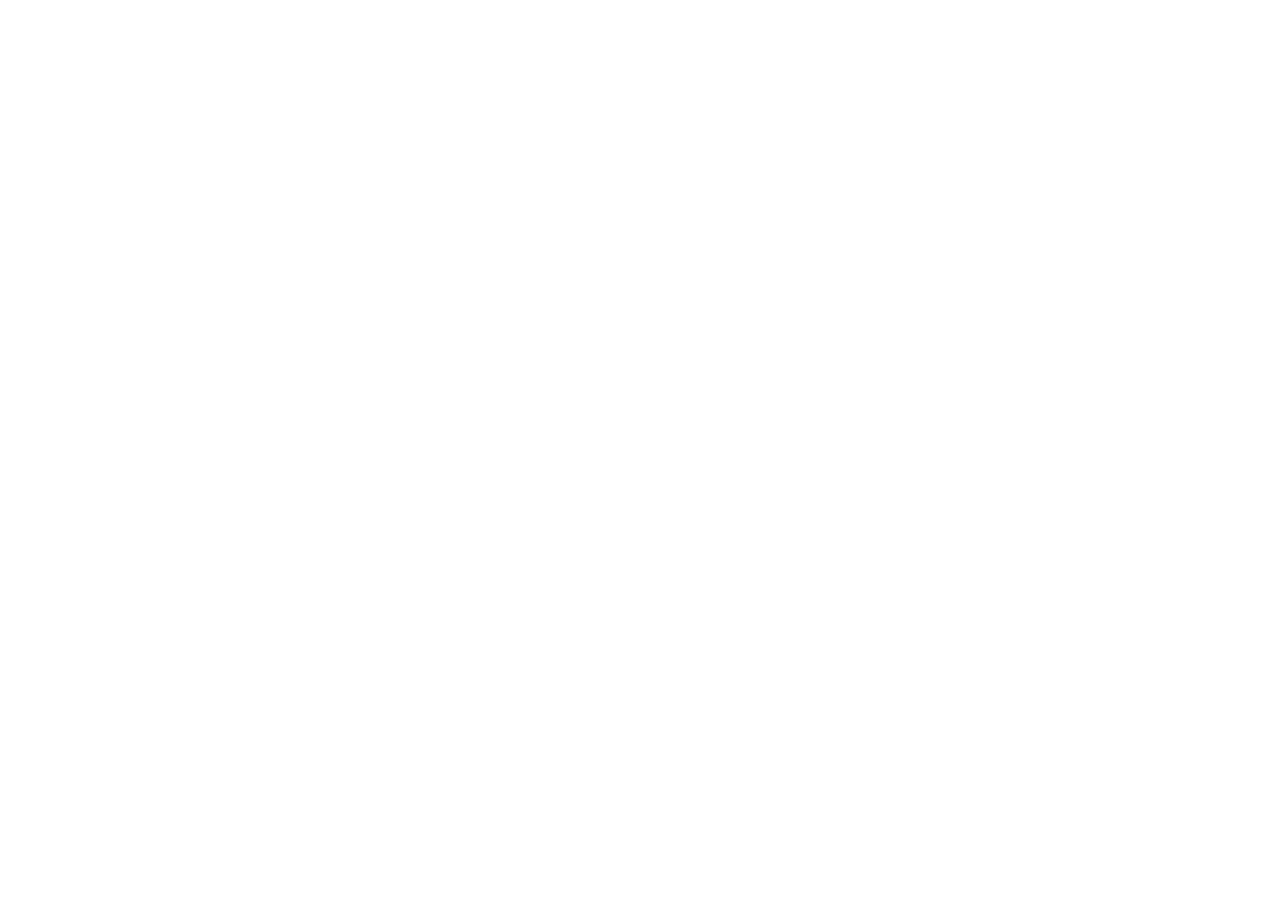
==== index.html @ a8868793 "added base page" ====
<!DOCTYPE html>
<html lang="en">
	<head>
		<meta charset="UTF-8" />
		<meta http-equiv="X-UA-Compatible" content="IE=edge" />
		<meta name="viewport" content="width=device-width, initial-scale=1.0" />
		<title>BreeCart</title>
	</head>
	<body> </body>
</html>
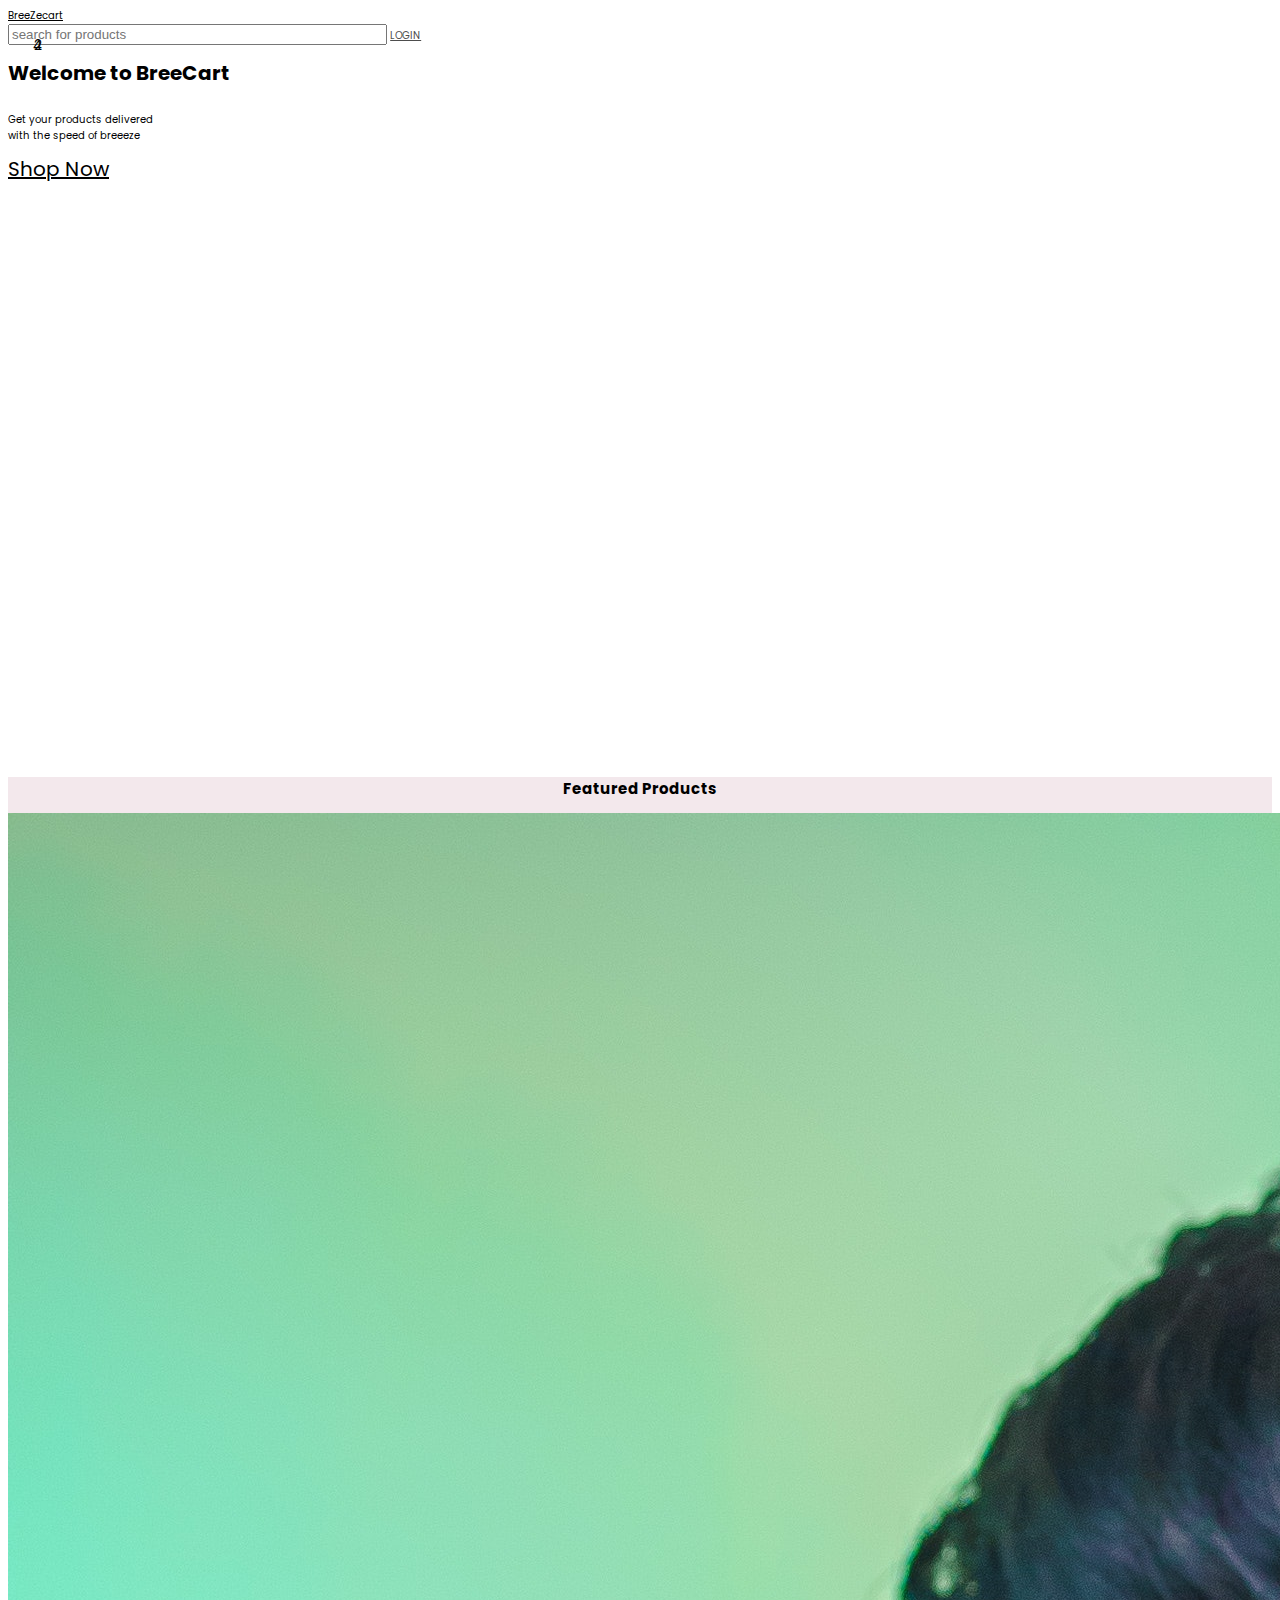
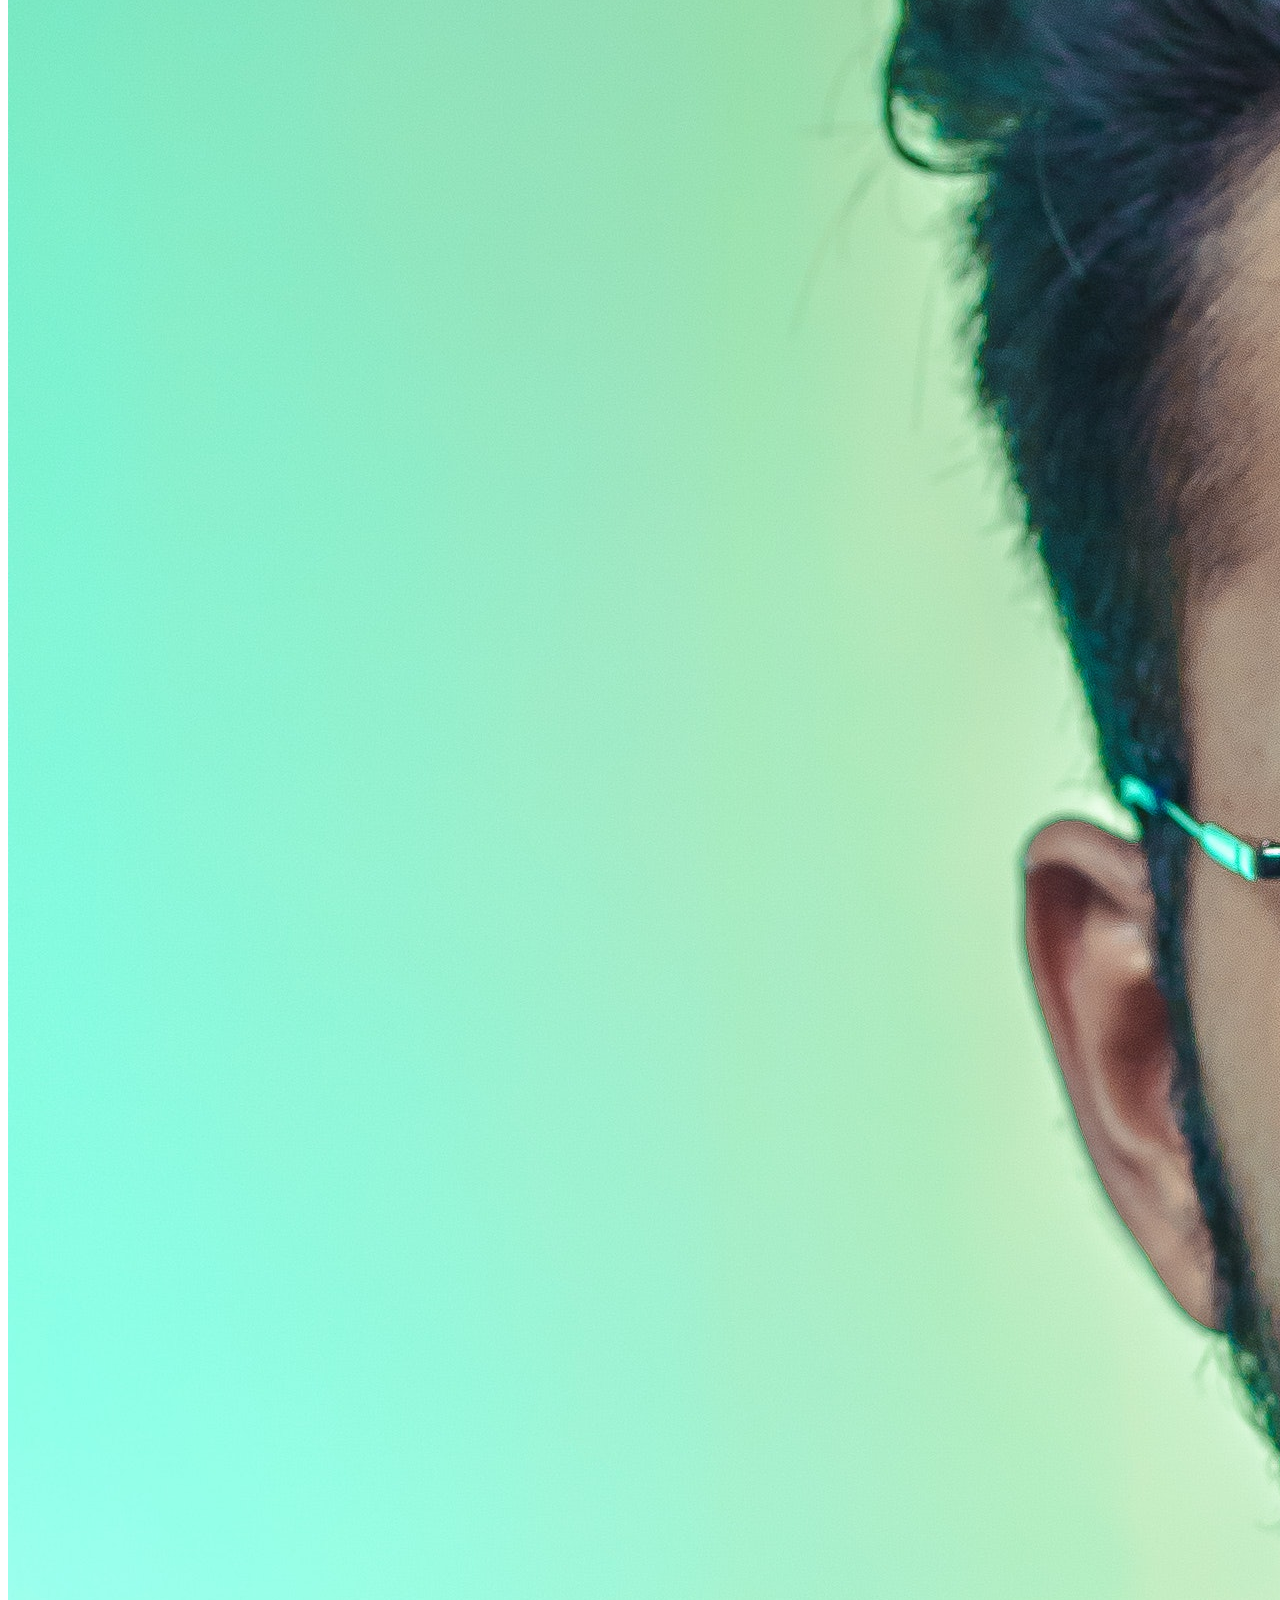
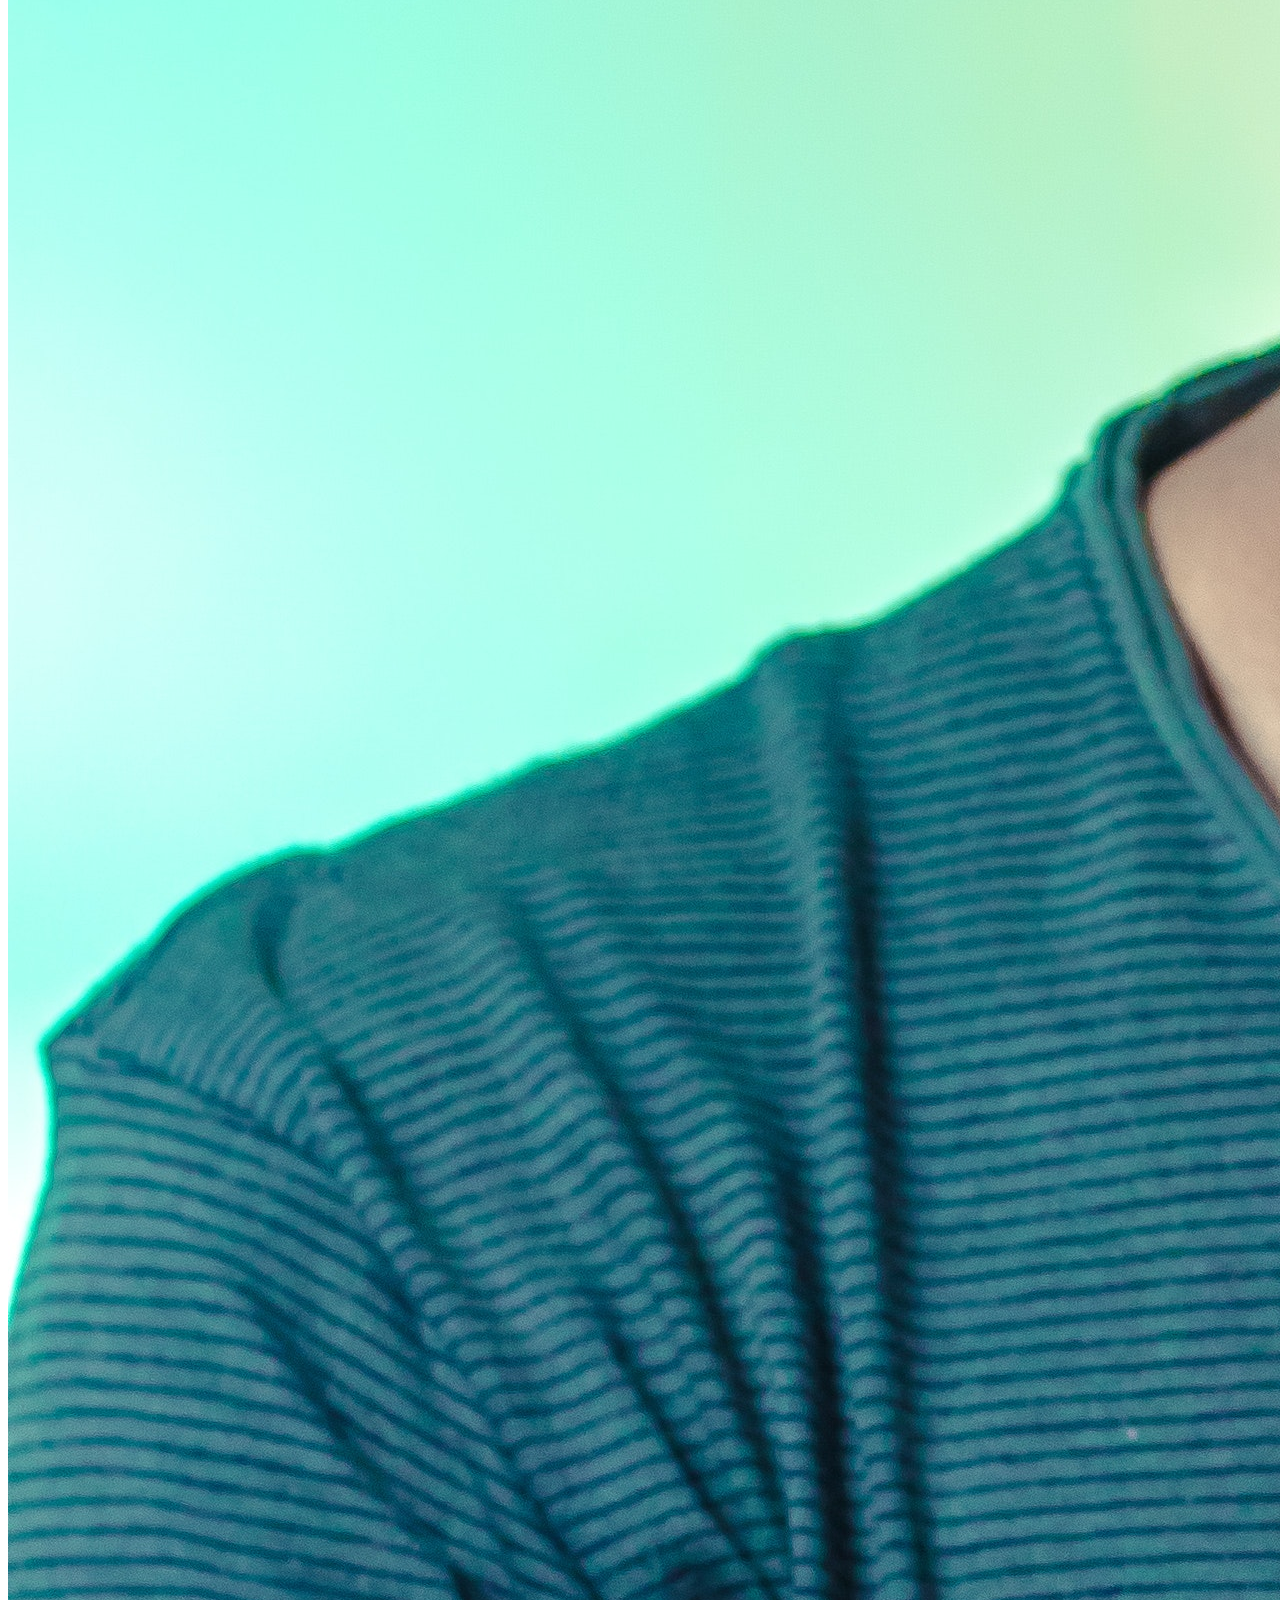
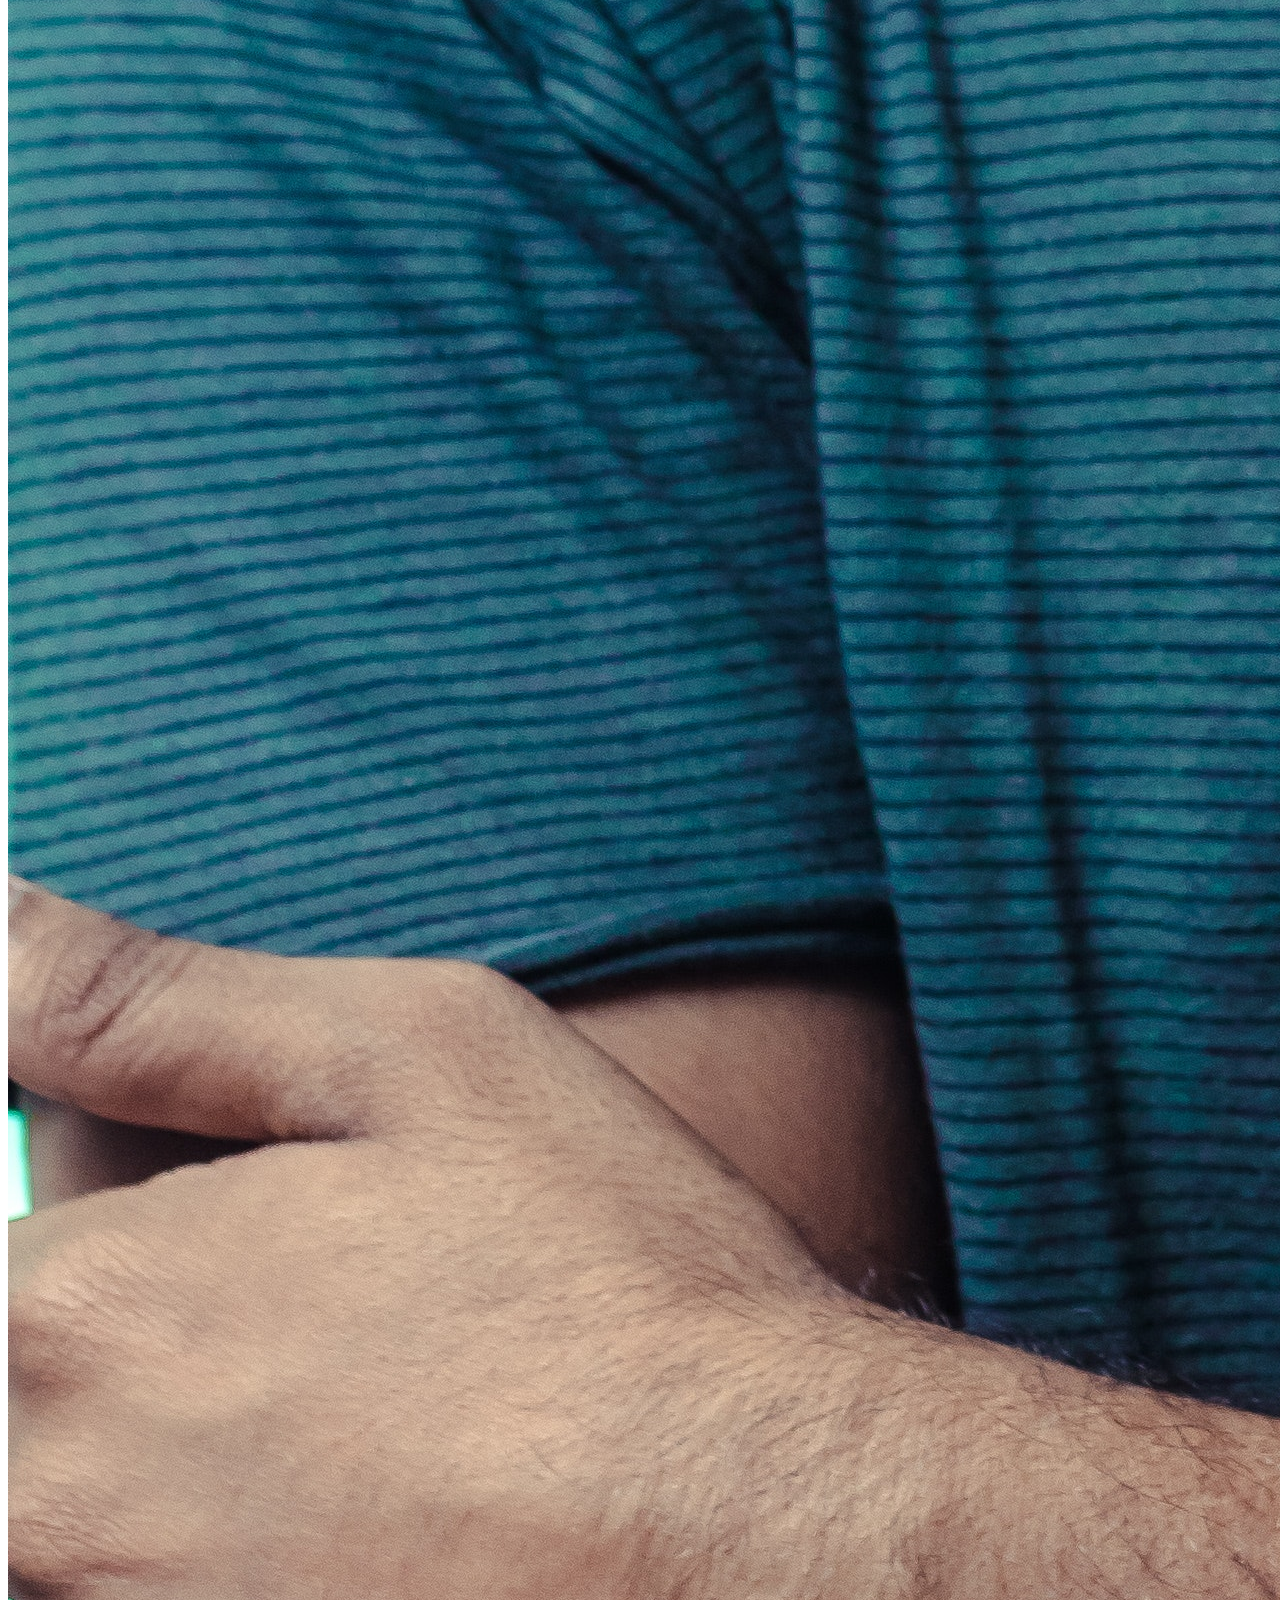
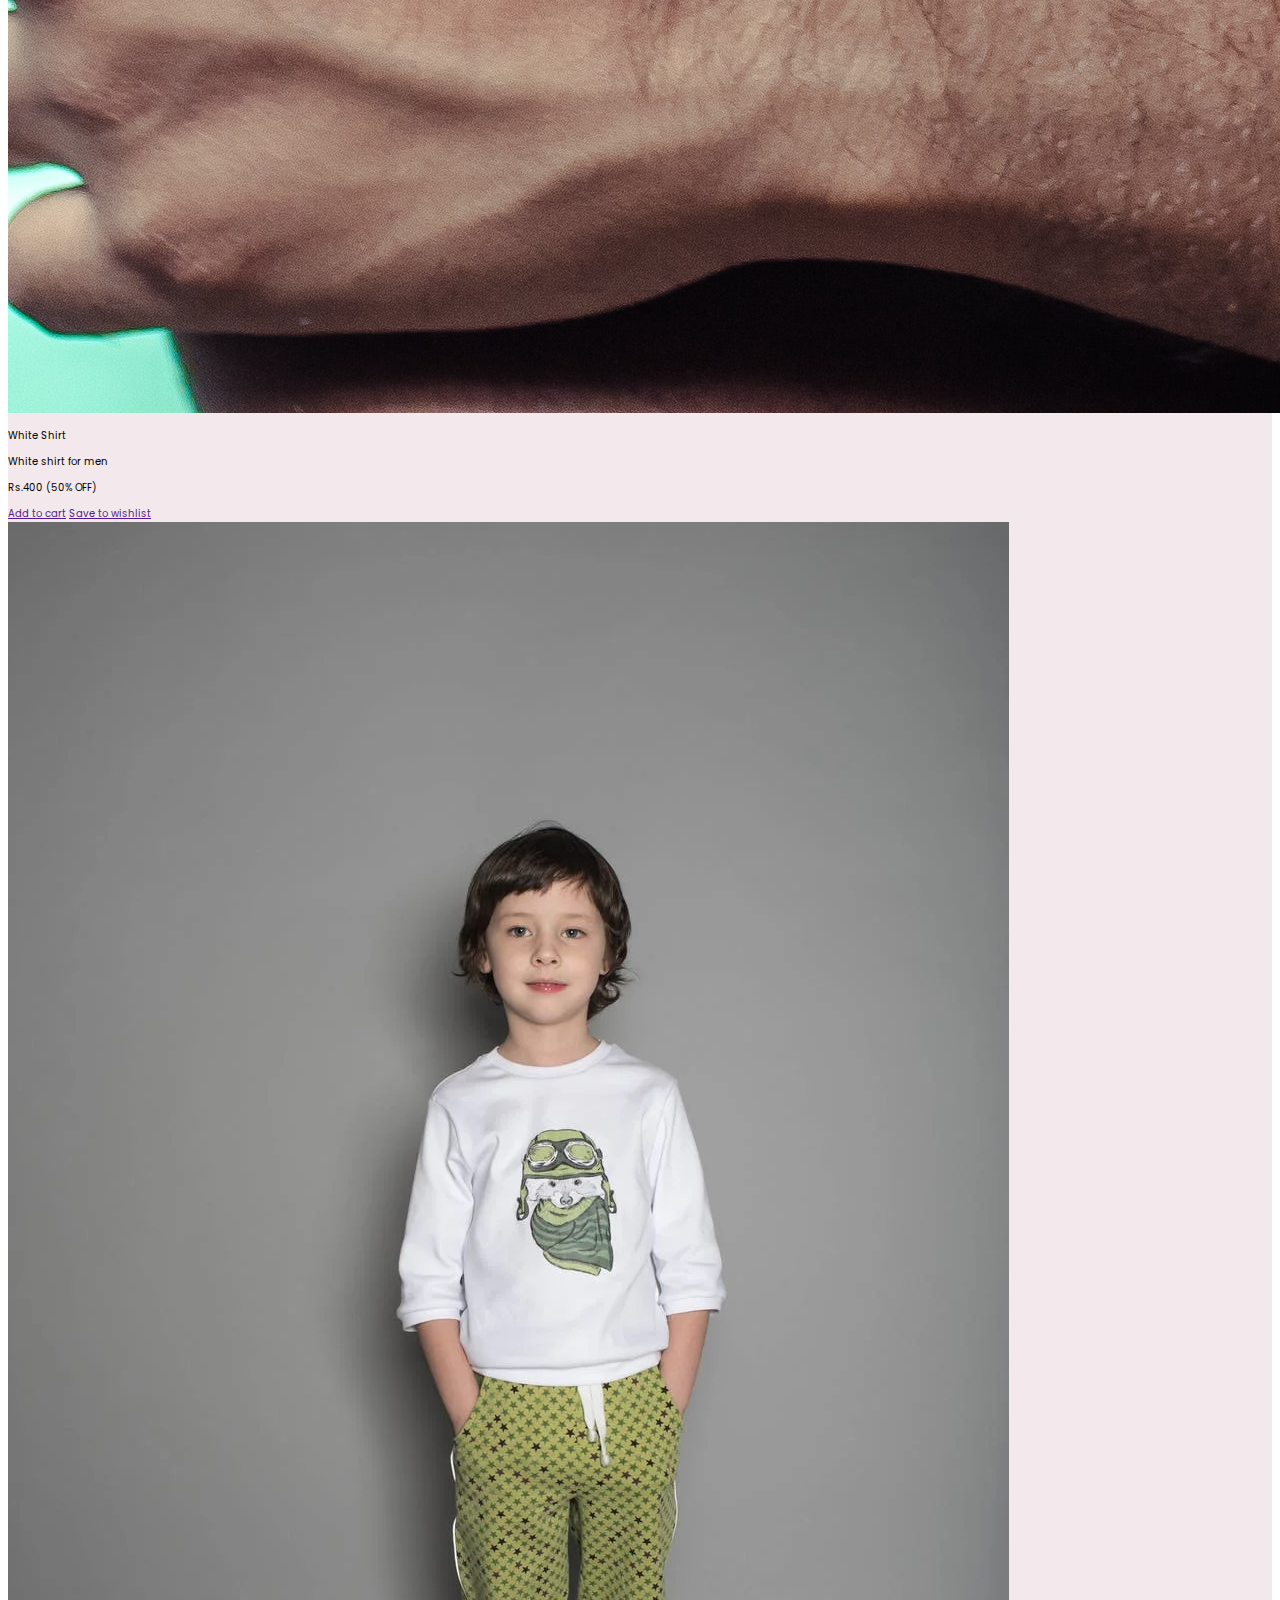
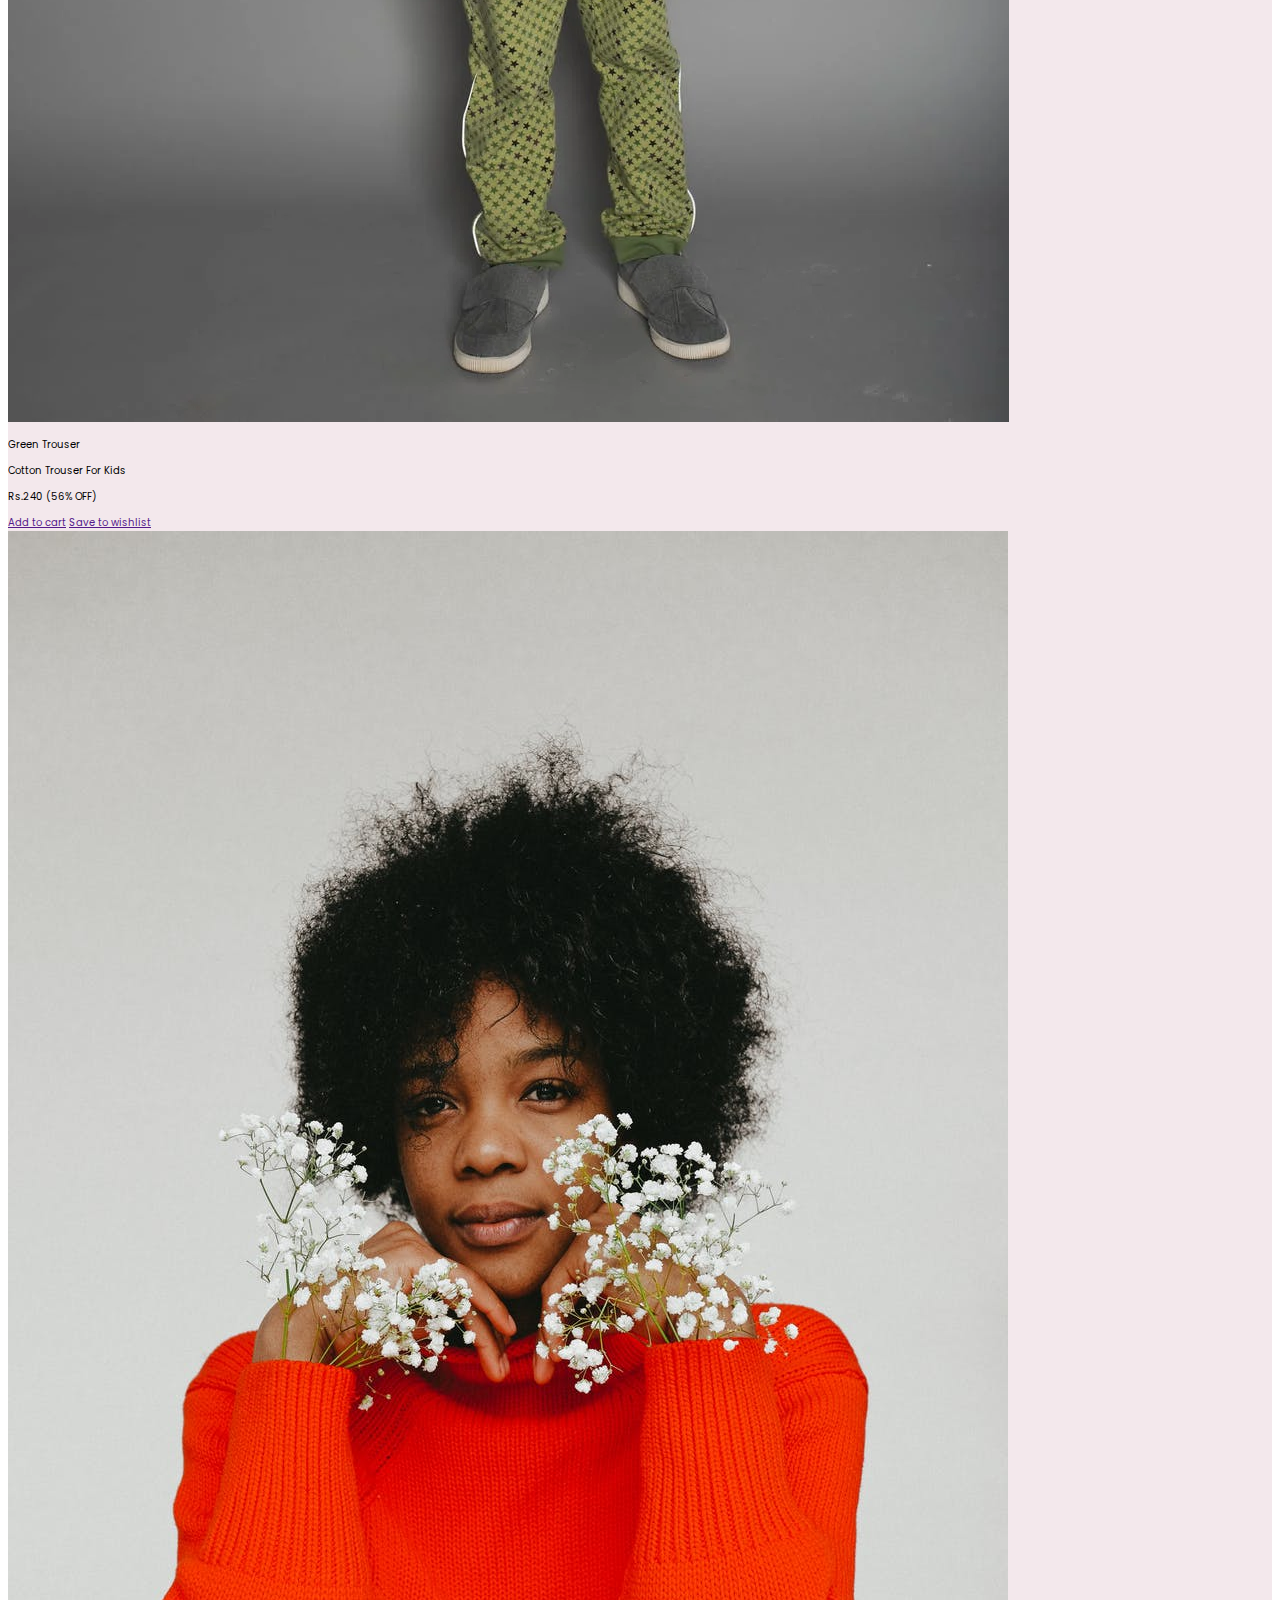
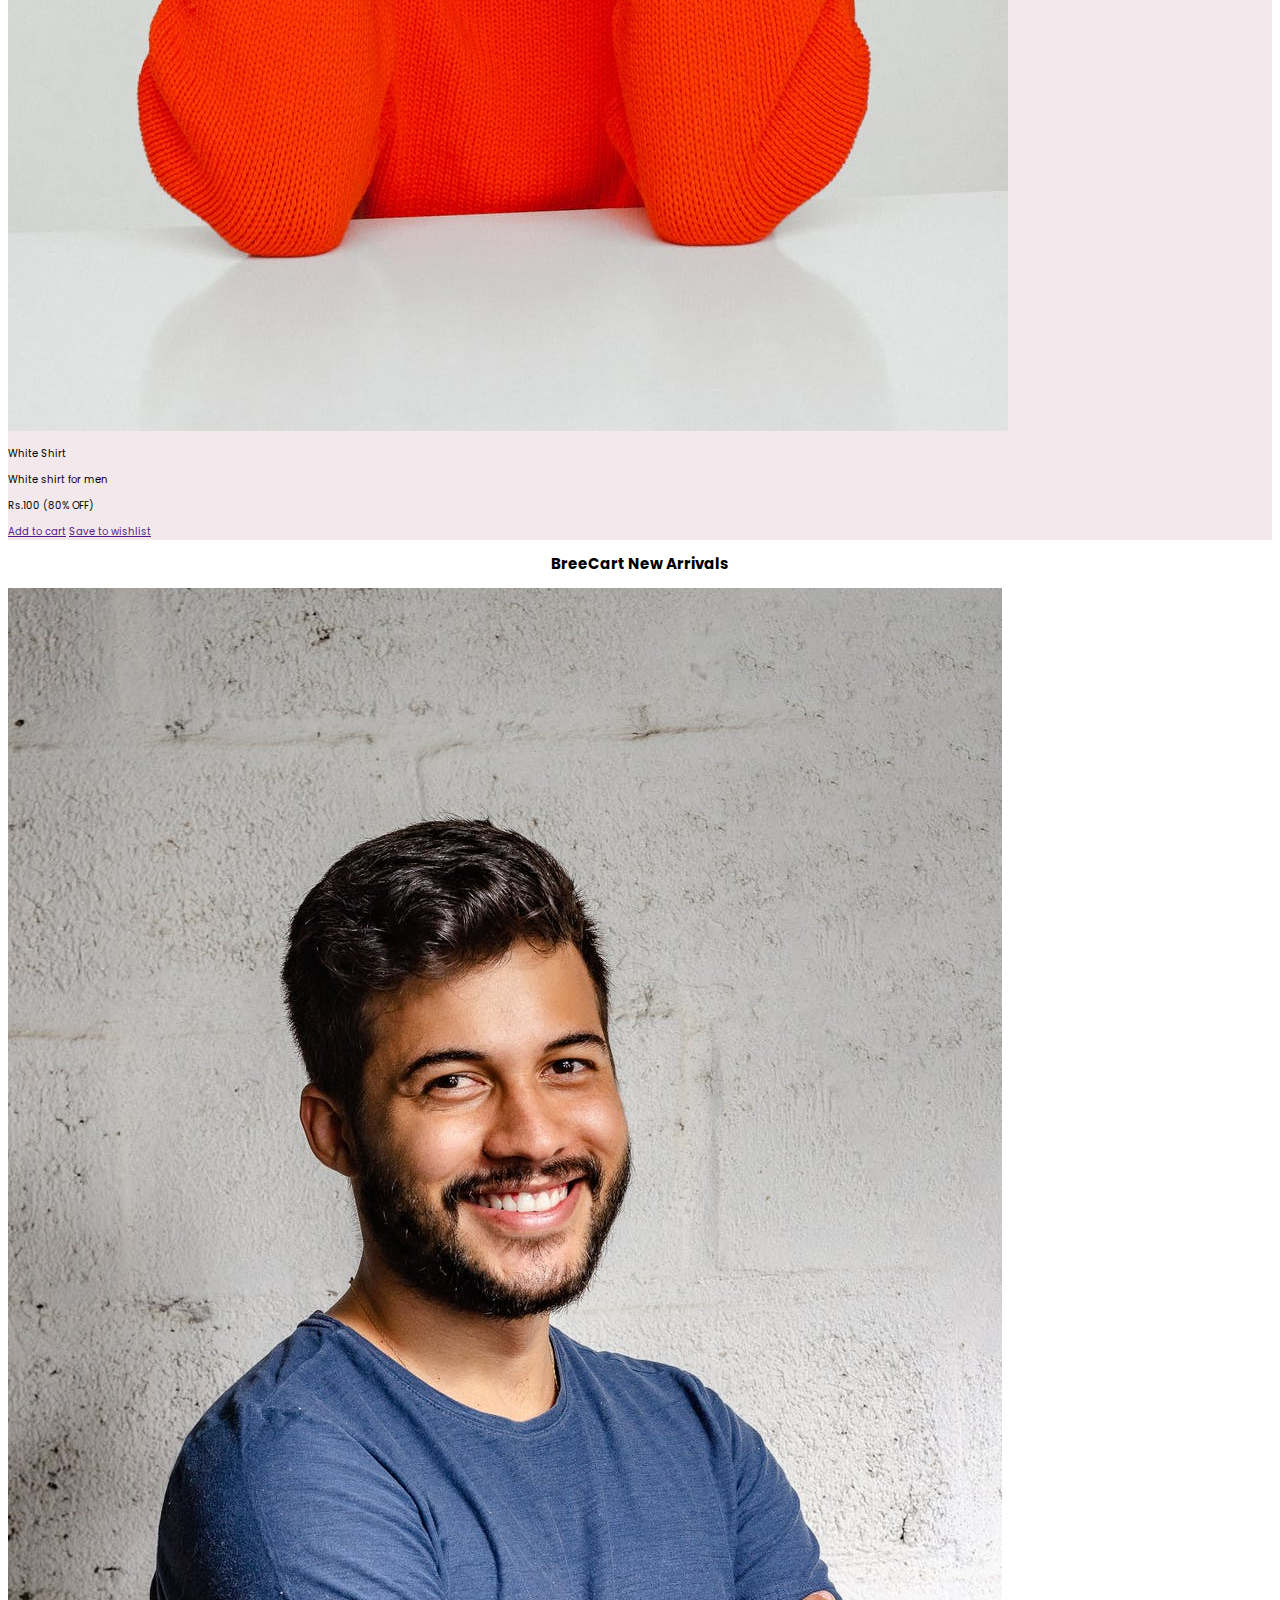
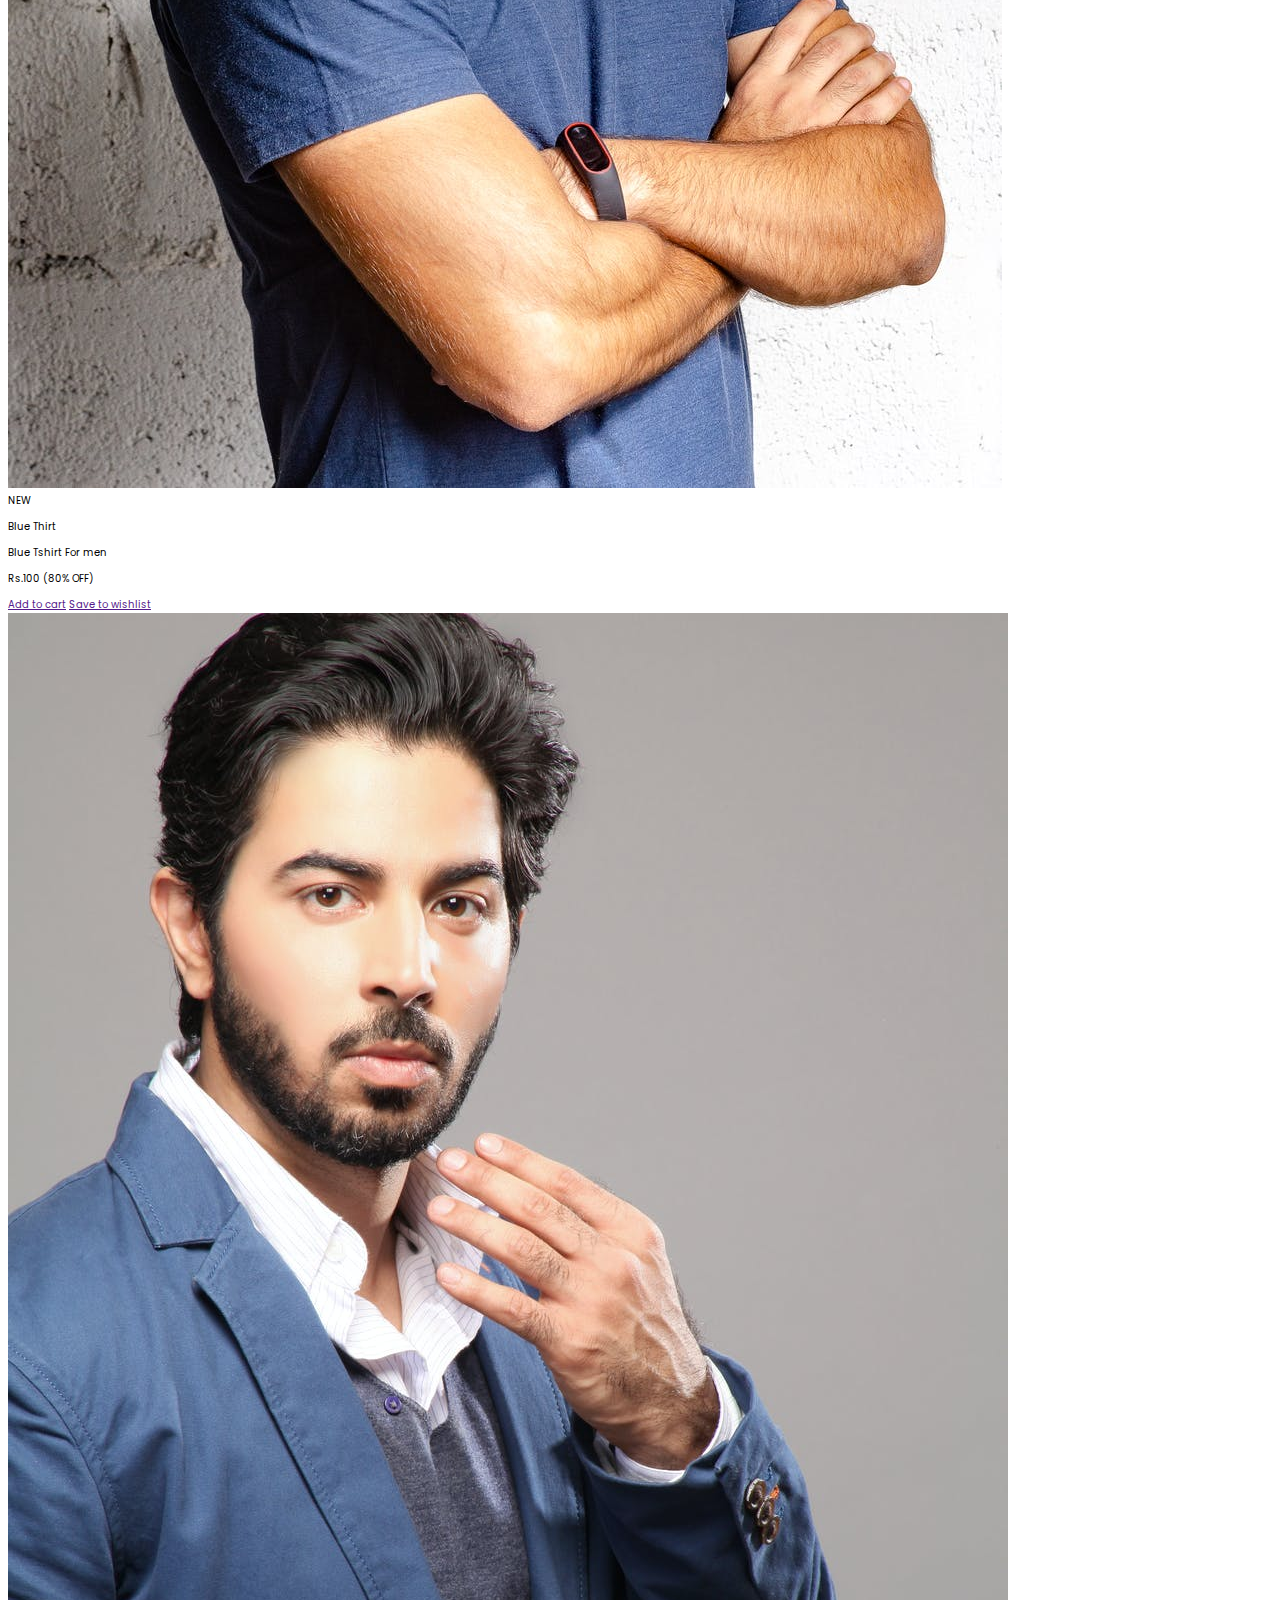
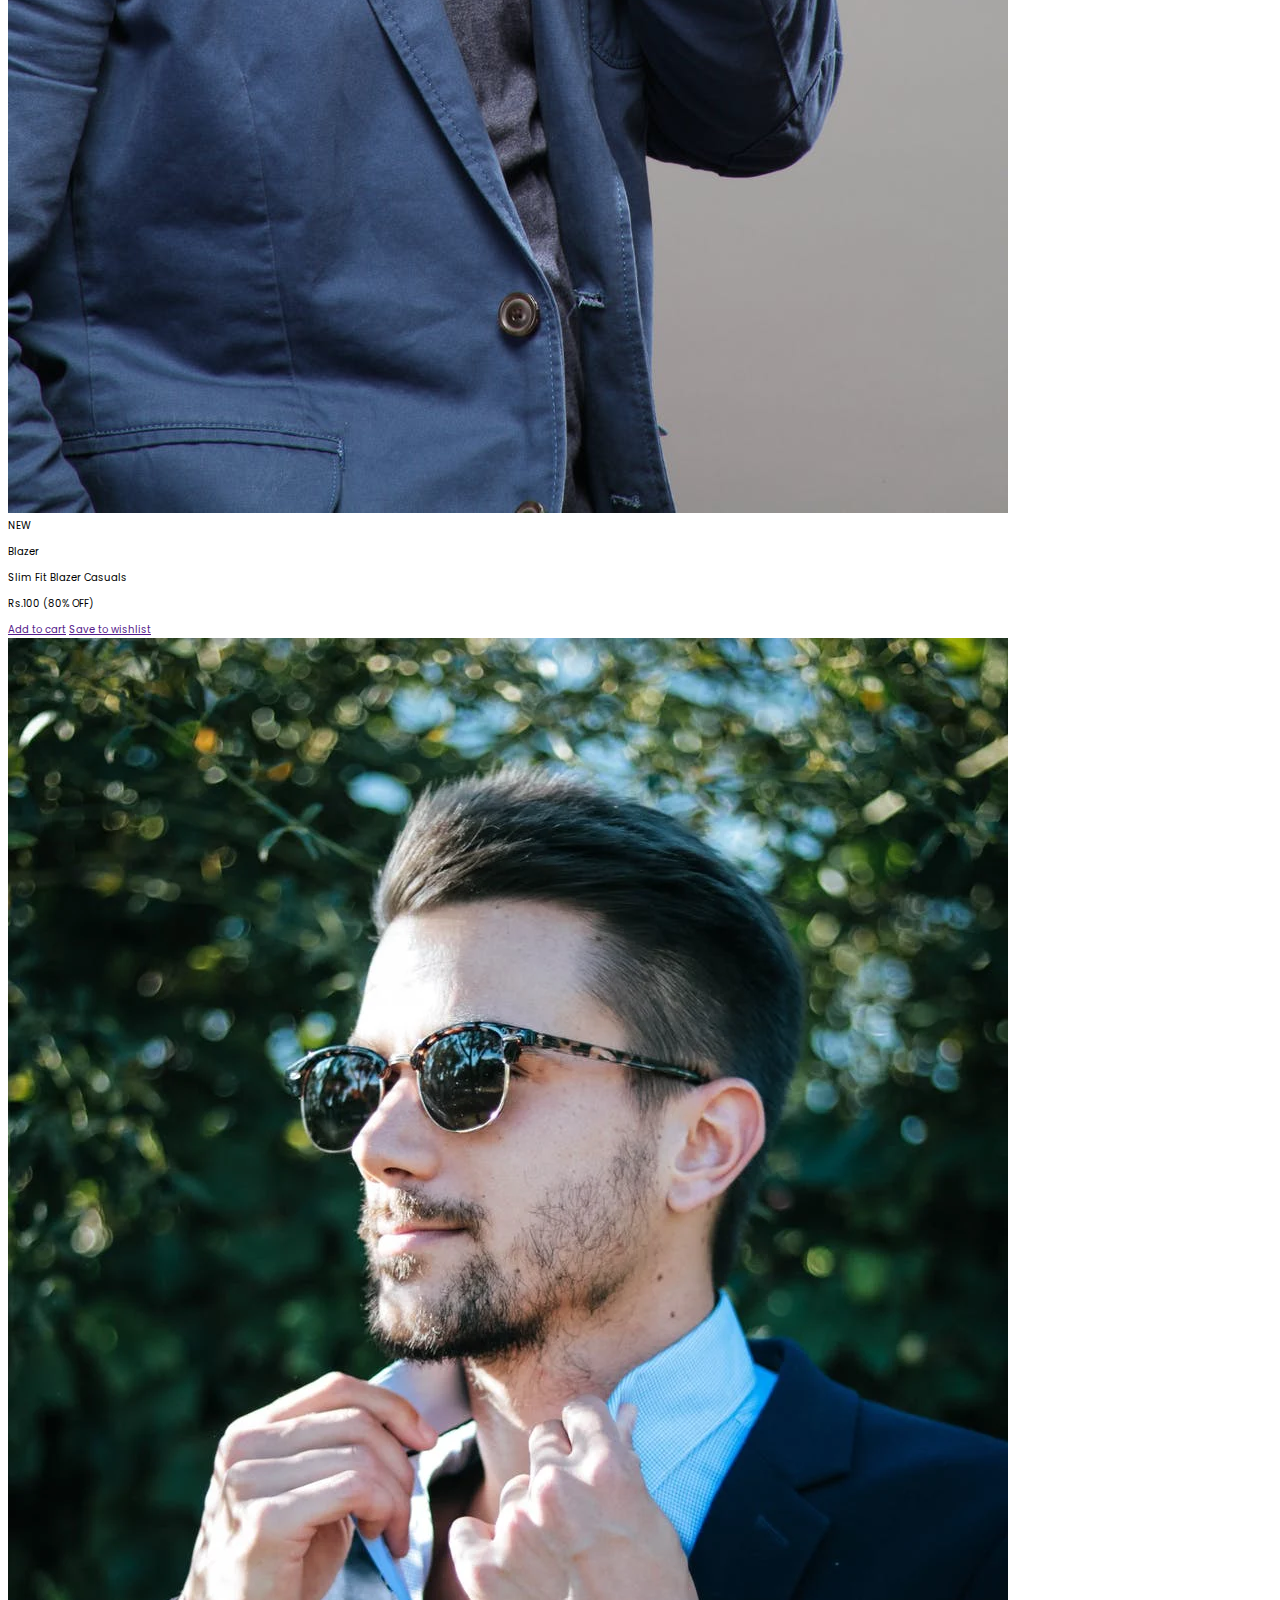
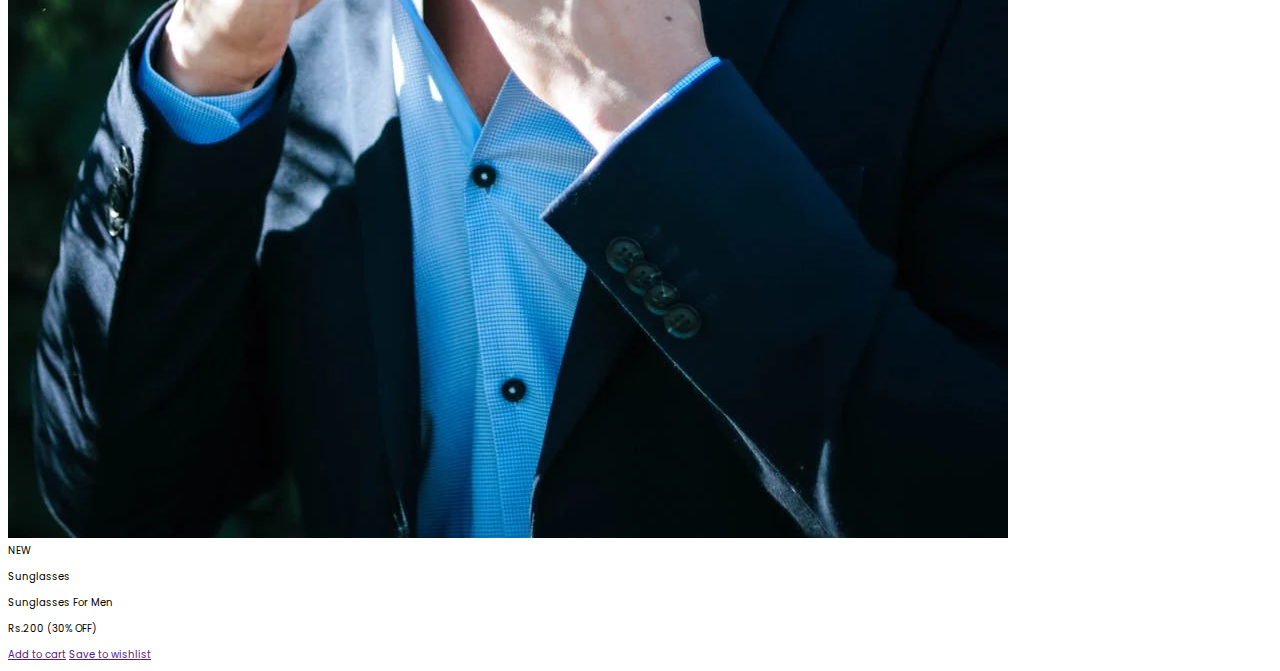
==== commit b4ae6507: "feat : added homepage" ====
--- a/index.html
+++ b/index.html
@@ -1,10 +1,212 @@
 <!DOCTYPE html>
 <html lang="en">
-	<head>
-		<meta charset="UTF-8" />
-		<meta http-equiv="X-UA-Compatible" content="IE=edge" />
-		<meta name="viewport" content="width=device-width, initial-scale=1.0" />
-		<title>BreeCart</title>
-	</head>
-	<body> </body>
+
+<head>
+	<meta charset="UTF-8" />
+	<meta http-equiv="X-UA-Compatible" content="IE=edge" />
+	<meta name="viewport" content="width=device-width, initial-scale=1.0" />
+	<title>BreeCart</title>
+	<link rel="stylesheet" href="https://breez-ui.netlify.app/style.css" />
+	<link rel="stylesheet" href="https://use.fontawesome.com/releases/v5.15.4/css/all.css" integrity="sha384-DyZ88mC6Up2uqS4h/KRgHuoeGwBcD4Ng9SiP4dIRy0EXTlnuz47vAwmeGwVChigm" crossorigin="anonymous" />
+
+	<link rel="stylesheet" href="./css/homepage.css" />
+	<link rel="stylesheet" href="./shared/shared.css">
+	<link rel="stylesheet" href="./shared/spacing-design.css">
+</head>
+
+<body>
+
+
+	<!-- Section header starts -->
+	<div class="nav-container">
+		<div class="logo "><a href="" class="tx-bold">BreeZecart</a></div>
+
+
+		<input type="search" class="navbar-search" placeholder="search for products" />
+		<a href="#" class="btn btn--primary btn--login">LOGIN</a>
+		<div class="usericon-container">
+			<a class="user-profile-icon">
+				<i class="fas fa-shopping-cart"></i>
+				<span class="icon-number">4</span>
+			</a>
+			<a class="user-profile-cart">
+				<i class="fas fa-heart"></i>
+				<span class="icon-number">2</span>
+			</a>
+		</div>
+	</div>
+	<!-- Section header ends -->
+
+
+	<!-- Section hero starts -->
+
+	<section class="section-hero">
+		<div class="hero-wrapper">
+			<div class="hero-text flex-vt-sp pl-024 pt-048">
+				<h1 class="primary-heading bz-color">Welcome to BreeCart</h1>
+				<p class="paragraph bz-color text-uppercase tx-bold mt-0"> Get your products delivered
+					<br>with the speed of breeeze
+				</p>
+				<a href="./pages/products.html" class="btn btn--primary hero-primary-cta">Shop Now</a>
+			</div>
+		</div>
+	</section>
+
+	<!-- section hero ends -->
+
+
+	<!-- section featured starts -->
+
+	<section class="section-featured mb-4 pb-4">
+		<h2 class="secondary-heading bz-color">Featured Products</h2>
+		<div class="featured-wrapper grid--3-col">
+
+			<!-- card 1 -->
+			<div class="vt--card-container ">
+				<div class="vt--card-img-box">
+					<img src="./assets/card-image.jpg">
+				</div>
+
+				<div class="vt--card-text-box pd-lr">
+					<p class="vt--product-name text-uppercase margin-bottom-xsm">White Shirt</p>
+					<p class="vt--product-description margin-bottom-xsm">White shirt for men</p>
+					<p class="vt--product-price margin-bottom-xsm"> Rs.400 <span class="bz-color">(50% OFF)</span></p>
+
+					<div class="vt--card-btn-box">
+						<a href="" class="btn  primary-cta--card card-cta-btn">Add to cart</a>
+						<a href="" class="btn  secondary-cta--card card-cta-btn">Save to wishlist</a>
+					</div>
+				</div>
+			</div>
+			<!-- card 1 -->
+
+			<!-- card 2 -->
+			<div class="vt--card-container ">
+				<div class="vt--card-img-box">
+					<img src="./assets/featured-03.jpg">
+				</div>
+
+				<div class="vt--card-text-box pd-lr">
+					<p class="vt--product-name text-uppercase margin-bottom-xsm ">Green Trouser</p>
+					<p class="vt--product-description margin-bottom-xsm ">Cotton Trouser For Kids</p>
+					<p class="vt--product-price margin-bottom-xsm"> Rs.240 <span class="bz-color">(56% OFF)</span></p>
+
+					<div class="vt--card-btn-box">
+						<a href="" class="btn  primary-cta--card card-cta-btn">Add to cart</a>
+						<a href="" class="btn  secondary-cta--card card-cta-btn">Save to wishlist</a>
+					</div>
+				</div>
+
+
+			</div>
+			<!-- card 2 -->
+
+			<!-- card3 -->
+			<div class="vt--card-container ">
+				<div class="vt--card-img-box">
+					<img src="./assets/featured-02.jpeg">
+				</div>
+
+				<div class="vt--card-text-box pd-lr">
+					<p class="vt--product-name text-uppercase margin-bottom-xsm ">White Shirt</p>
+					<p class="vt--product-description margin-bottom-xsm ">White shirt for men</p>
+					<p class="vt--product-price margin-bottom-xsm"> Rs.100 <span class="bz-color">(80% OFF)</span></p>
+
+					<div class="vt--card-btn-box">
+						<a href="" class="btn  primary-cta--card card-cta-btn">Add to cart</a>
+						<a href="" class="btn  secondary-cta--card card-cta-btn">Save to wishlist</a>
+					</div>
+				</div>
+			</div>
+			<!-- card3 -->
+
+		</div>
+
+
+	</section>
+	<!-- section featured ends -->
+
+
+	<!-- New Arrivals Section Starts -->
+
+	<section class="section-newArrivals mb-4">
+		<h2 class="secondary-heading bz-color">BreeCart New Arrivals</h2>
+		<div class="newArrivals-wrapper grid--3-col">
+
+			<!-- card 1 -->
+			<div class="vt--card-container ">
+				<div class="vt--card-img-box">
+					<img src="./assets/new_arrivals_01.jpg">
+				</div>
+
+				<div class="vt--card-text-box pd-lr">
+					<span class="badge-icon tx-md">NEW</span>
+
+					<p class="vt--product-name text-uppercase margin-bottom-xsm ">Blue Thirt</p>
+					<p class="vt--product-description margin-bottom-xsm ">Blue Tshirt For men</p>
+					<p class="vt--product-price margin-bottom-xsm"> Rs.100 <span class="bz-color">(80% OFF)</span></p>
+
+					<div class="vt--card-btn-box">
+						<a href="" class="btn  primary-cta--card card-cta-btn">Add to cart</a>
+						<a href="" class="btn  secondary-cta--card card-cta-btn">Save to wishlist</a>
+					</div>
+				</div>
+
+
+			</div>
+			<!-- card 1 -->
+
+			<!-- card 2 -->
+			<div class="vt--card-container ">
+				<div class="vt--card-img-box">
+					<img src="./assets/new_arrivals_02.jpg">
+				</div>
+
+				<div class="vt--card-text-box pd-lr">
+					<span class="badge-icon tx-md">NEW</span>
+
+					<p class="vt--product-name text-uppercase margin-bottom-xsm ">Blazer</p>
+					<p class="vt--product-description margin-bottom-xsm ">Slim Fit Blazer Casuals</p>
+					<p class="vt--product-price margin-bottom-xsm"> Rs.100 <span class="bz-color">(80% OFF)</span></p>
+
+					<div class="vt--card-btn-box">
+						<a href="" class="btn  primary-cta--card card-cta-btn">Add to cart</a>
+						<a href="" class="btn  secondary-cta--card card-cta-btn">Save to wishlist</a>
+					</div>
+				</div>
+
+
+			</div>
+			<!-- card 2 -->
+
+			<!-- card 3 -->
+			<div class="vt--card-container ">
+				<div class="vt--card-img-box">
+					<img src="./assets/new_arrivals_03.jpg">
+				</div>
+
+				<div class="vt--card-text-box pd-lr">
+					<span class="badge-icon tx-md">NEW</span>
+
+					<p class="vt--product-name text-uppercase margin-bottom-xsm ">Sunglasses</p>
+					<p class="vt--product-description margin-bottom-xsm ">Sunglasses For Men</p>
+					<p class="vt--product-price margin-bottom-xsm"> Rs.200 <span class="bz-color">(30% OFF)</span></p>
+
+					<div class="vt--card-btn-box">
+						<a href="" class="btn  primary-cta--card card-cta-btn">Add to cart</a>
+						<a href="" class="btn  secondary-cta--card card-cta-btn">Save to wishlist</a>
+					</div>
+				</div>
+
+
+			</div>
+			<!-- card 3 -->
+
+		</div>
+		<!-- New Arrivals Section Ends -->
+	</section>
+
+
+</body>
+
 </html>
--- a/css/homepage.css
+++ b/css/homepage.css
@@ -0,0 +1,118 @@
+@import url('https://fonts.googleapis.com/css2?family=Montserrat:wght@300;400;500;600&family=Poppins:wght@300;400;500&display=swap');
+
+html {
+  font-size: 62.5%;
+  font-family: 'Poppins', sans-serif;
+}
+
+/*********************/
+/*****Utilties*******/
+/********************/
+.flex-vt-sp {
+  display: flex;
+  flex-direction: column;
+  justify-content: space-around;
+
+  /* border: 2px solid red; */
+  /* margin: 2rem 0; */
+}
+
+
+.secondary-heading {
+  text-align: center;
+}
+
+/*********************/
+/*****NAVBAR CSS******/
+/********************/
+.nav-container {
+  width: 100%;
+  margin: 0;
+  background-color: #fff;
+}
+
+.navbar-search {
+  width: 30%;
+}
+
+.logo a {
+  color: var(--primary-color)
+}
+
+.btn--login {
+  background: var(--secondary-color);
+  border-radius: 0;
+  color: #4d4d4d;
+}
+
+.btn--login:hover {
+	background: #b8b8b8;
+
+}
+
+.user-profile-icon, .user-profile-cart {
+  position: relative;
+  ;
+}
+
+.icon-number {
+  background-color: var(--primary-color);
+  border-radius: 80%;
+  border: 1px solid var(--secondary-color);
+  width: 2rem;
+  height: 2rem;
+  color: var(--teritiary-color);
+  text-align: center;
+  font-size: 1.4rem;
+  position: absolute;
+  top: -10px;
+  left: 20px;
+}
+
+/*********************/
+/****HERO SECTION***/
+/********************/
+.hero-wrapper {
+  background-image: url("https://images.pexels.com/photos/846741/pexels-photo-846741.jpeg?auto=compress&cs=tinysrgb&dpr=2&h=750&w=1260");
+  background-position: center;
+  background-size: cover;
+  height: 80vh;
+}
+
+
+
+.hero-primary-cta {
+  font-size: 2rem;
+  background: var(--primary-color);
+  color: var(--secondary-color);
+  width: 10%;
+}
+
+.hero-primary-cta:hover{
+	 background: #4f0e28;
+	/*change after updating cl */
+  /* background: var(--crimson-s3); */
+}
+
+/***********************/
+/***Featured Section ***/
+/***********************/
+.section-featured {
+  background-color: #f3e8ec;
+}
+
+.featured-wrapper {
+  height: auto;
+}
+
+.vt--card-container{
+	background: var(--black-s3);
+	border-radius:0;
+}
+.vt--card-text-box {
+  width: 100%;
+}
+
+.primary-cta--card:hover {
+  background-color: #4f0e28;
+}
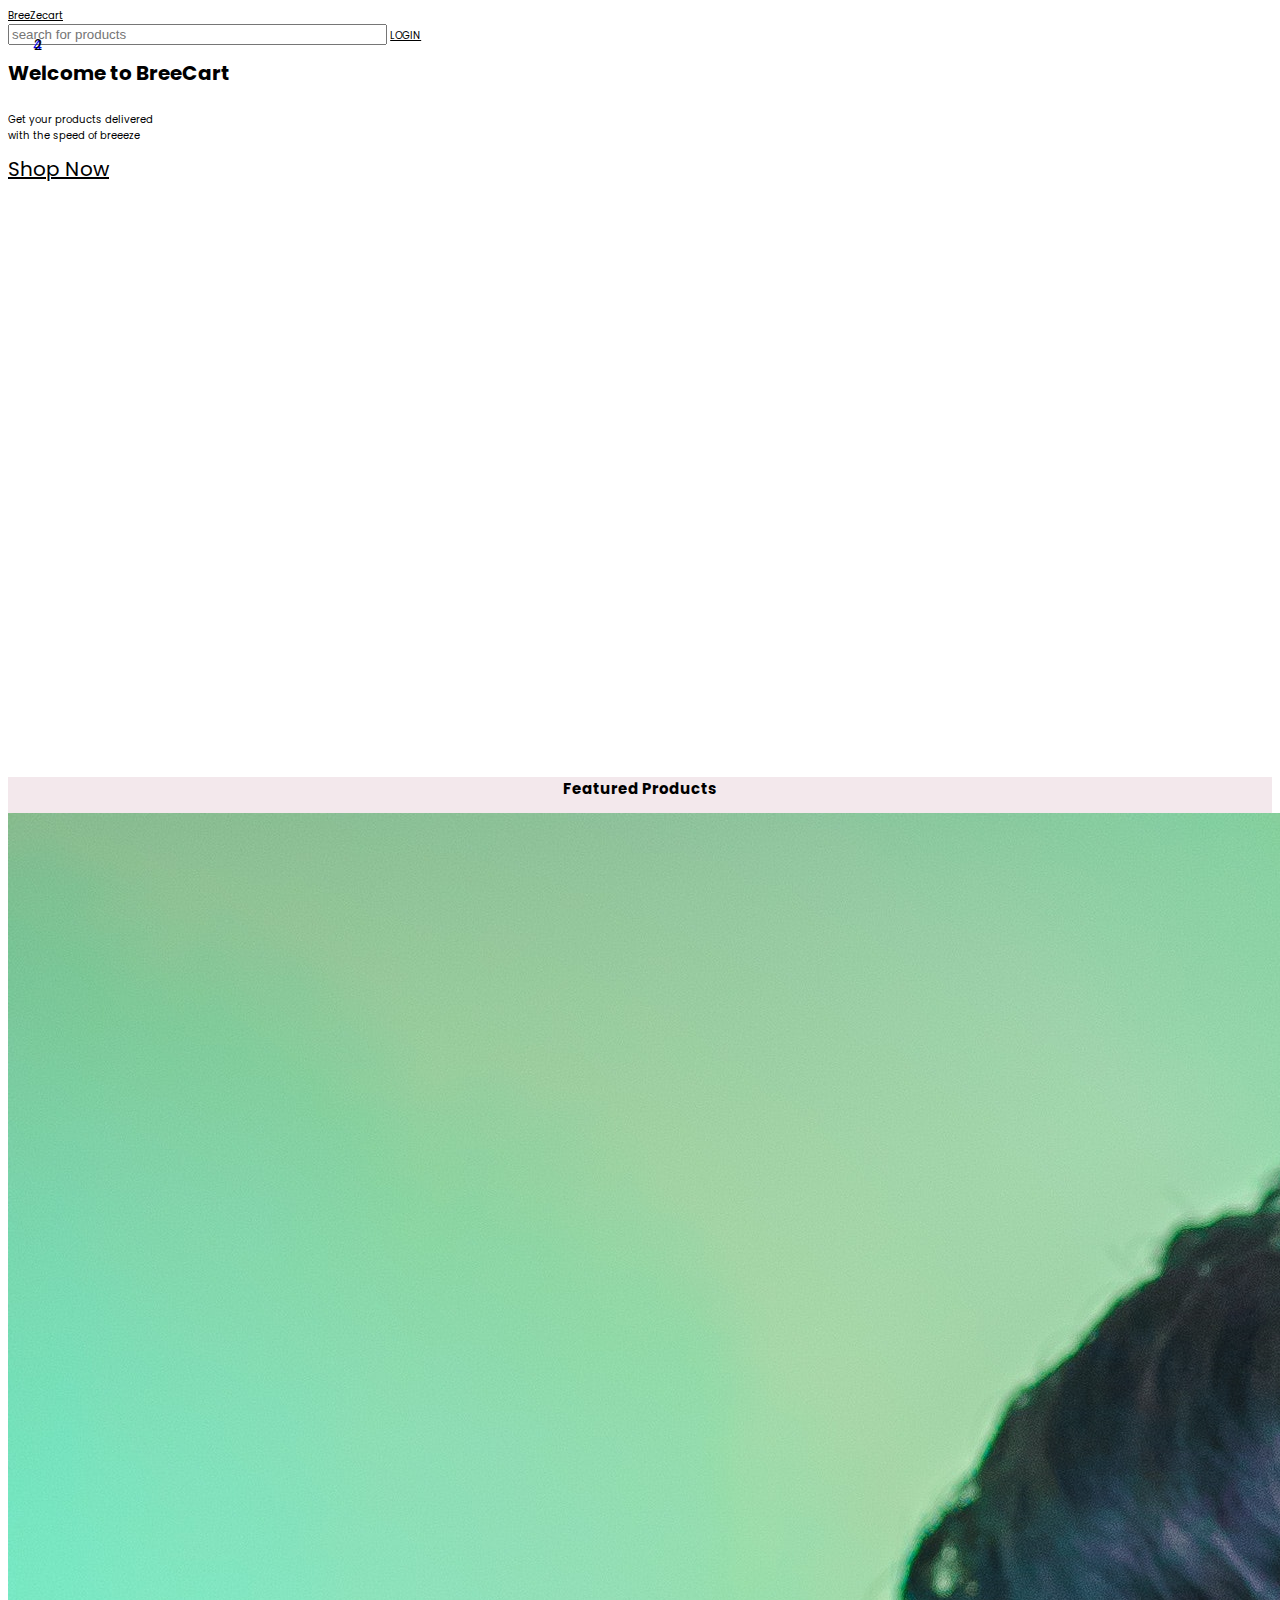
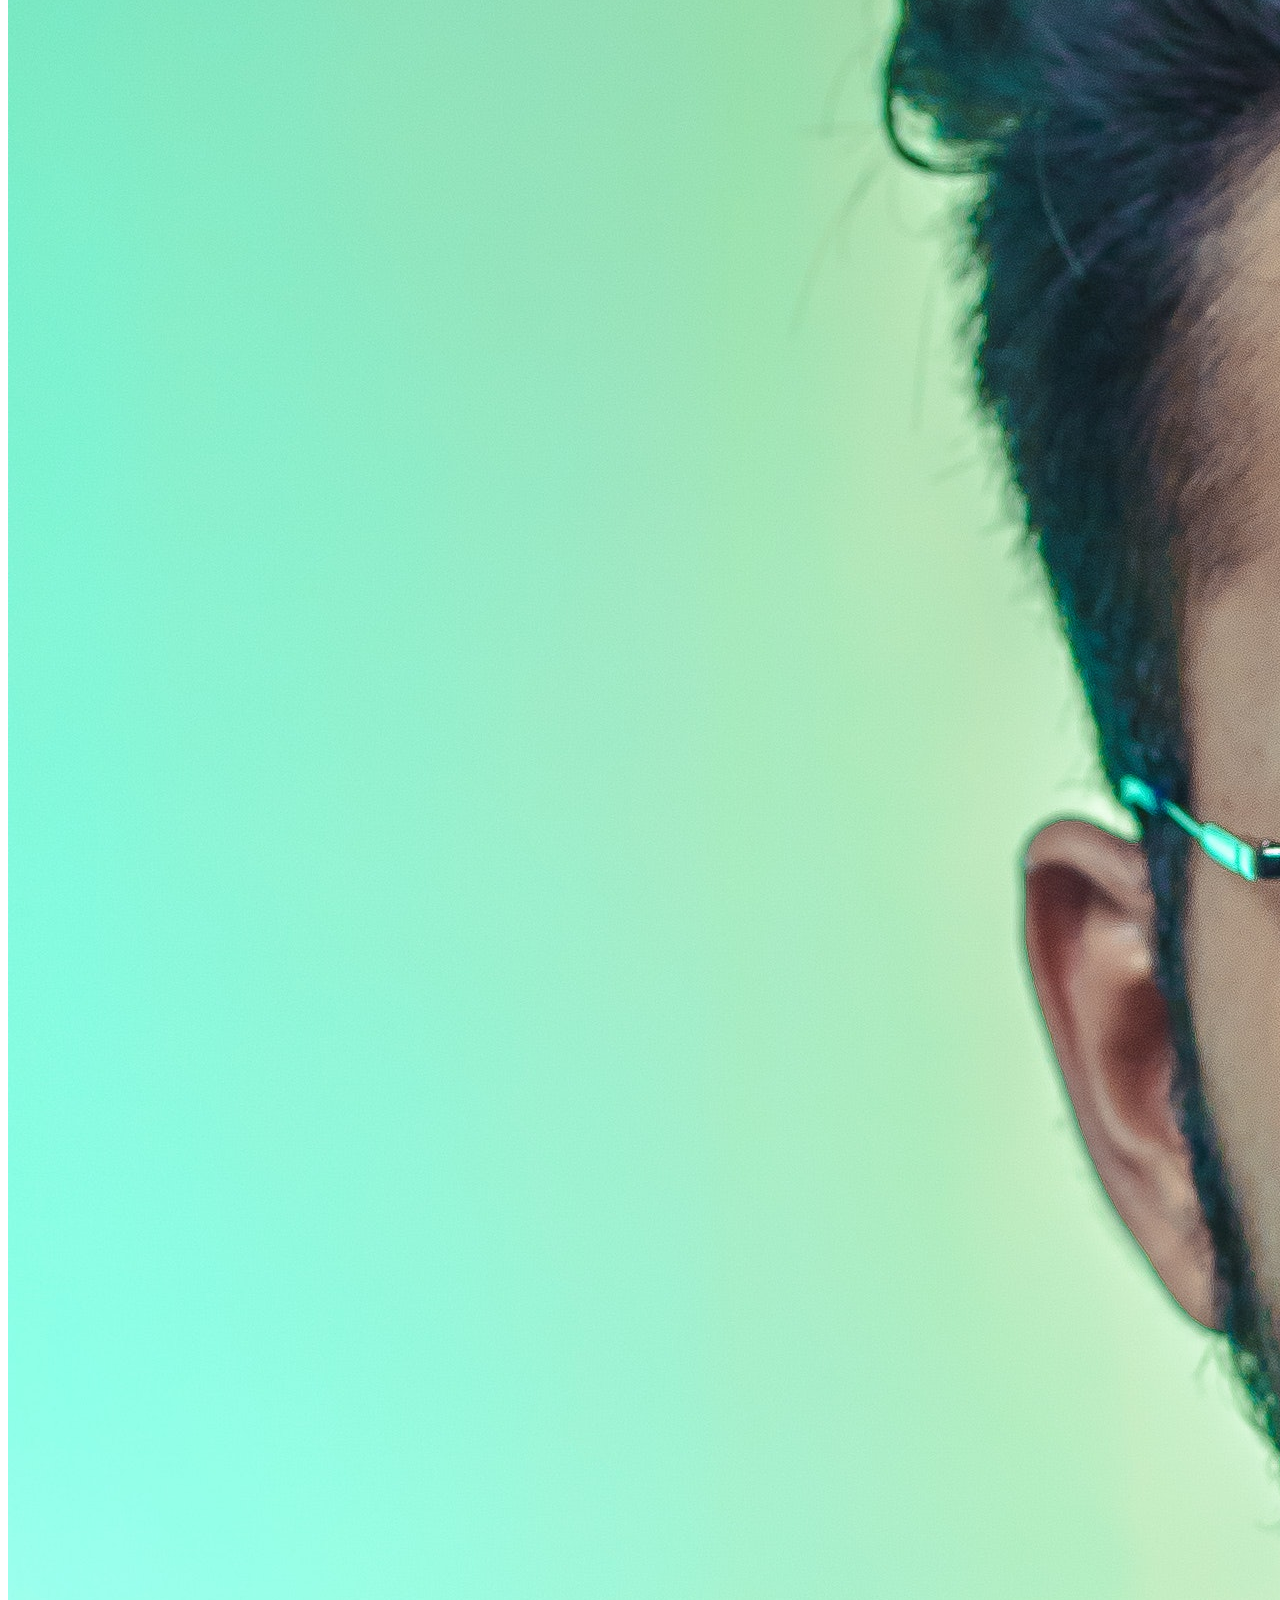
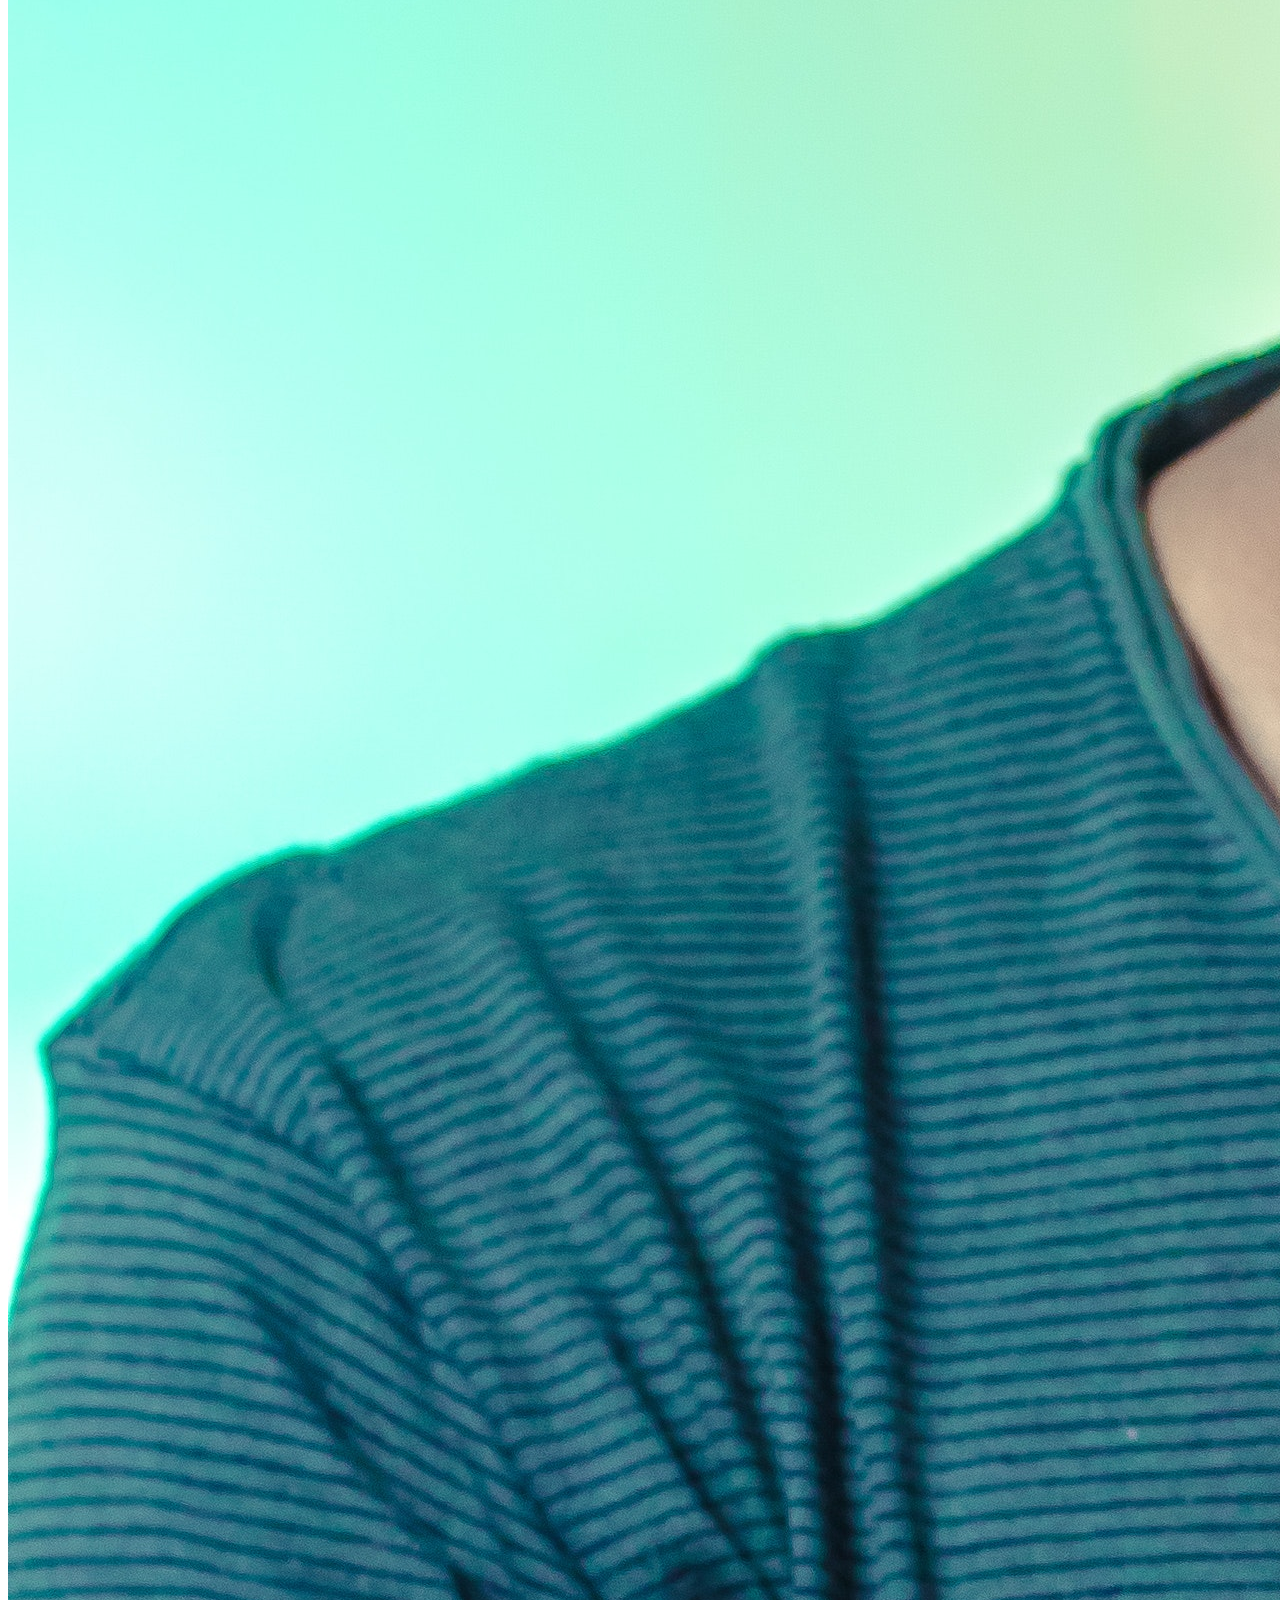
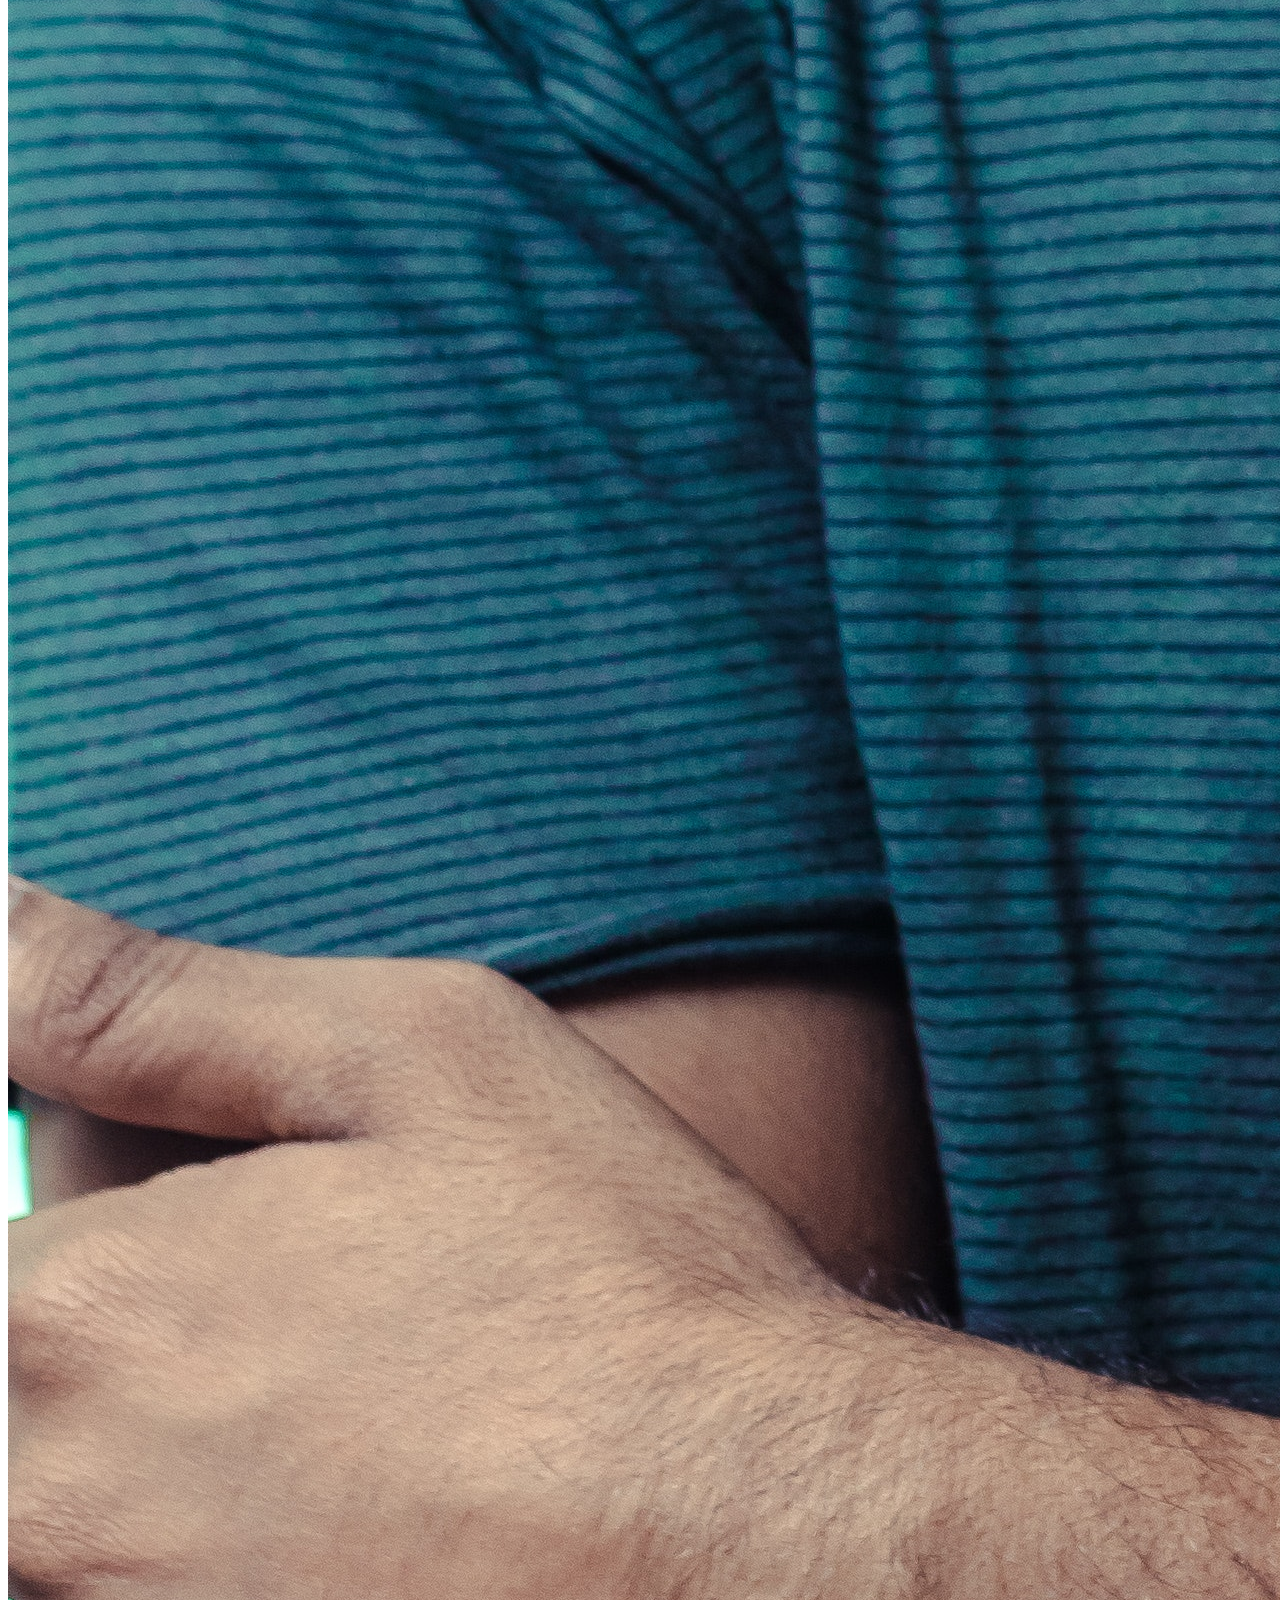
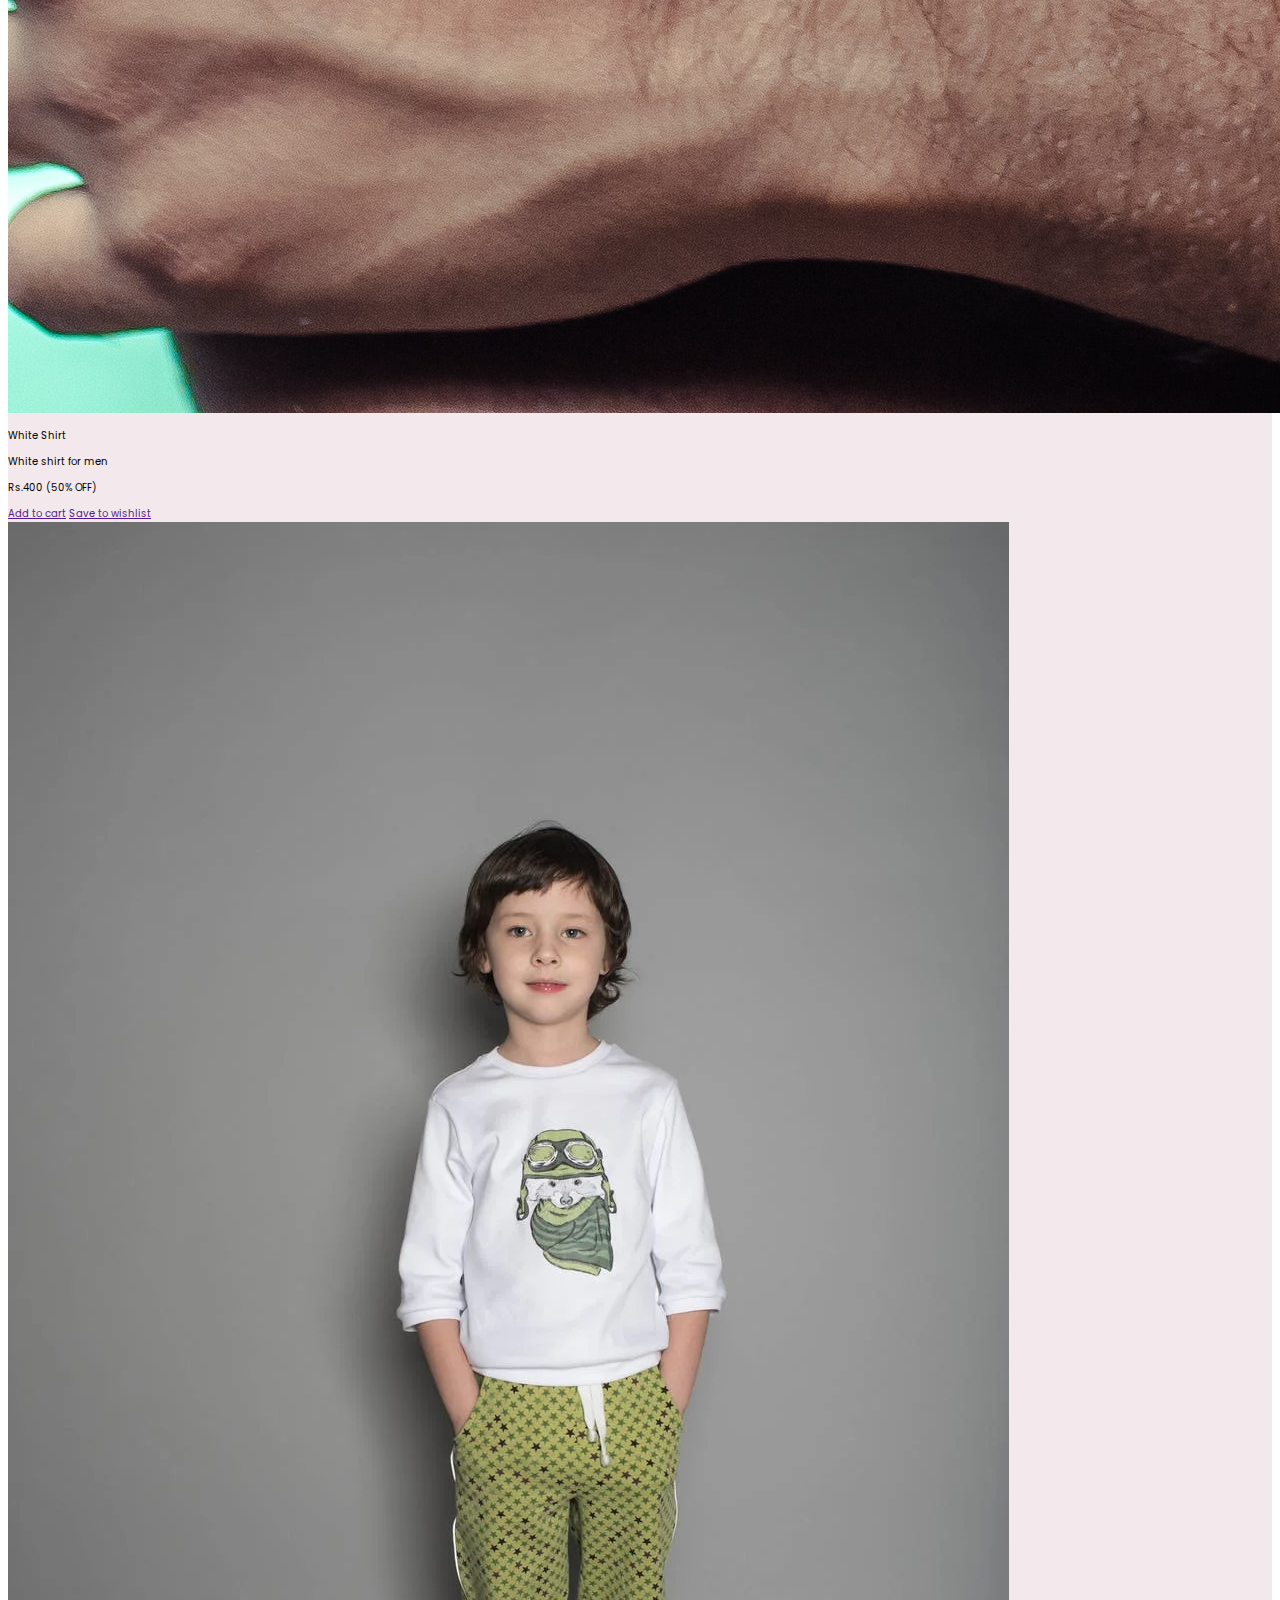
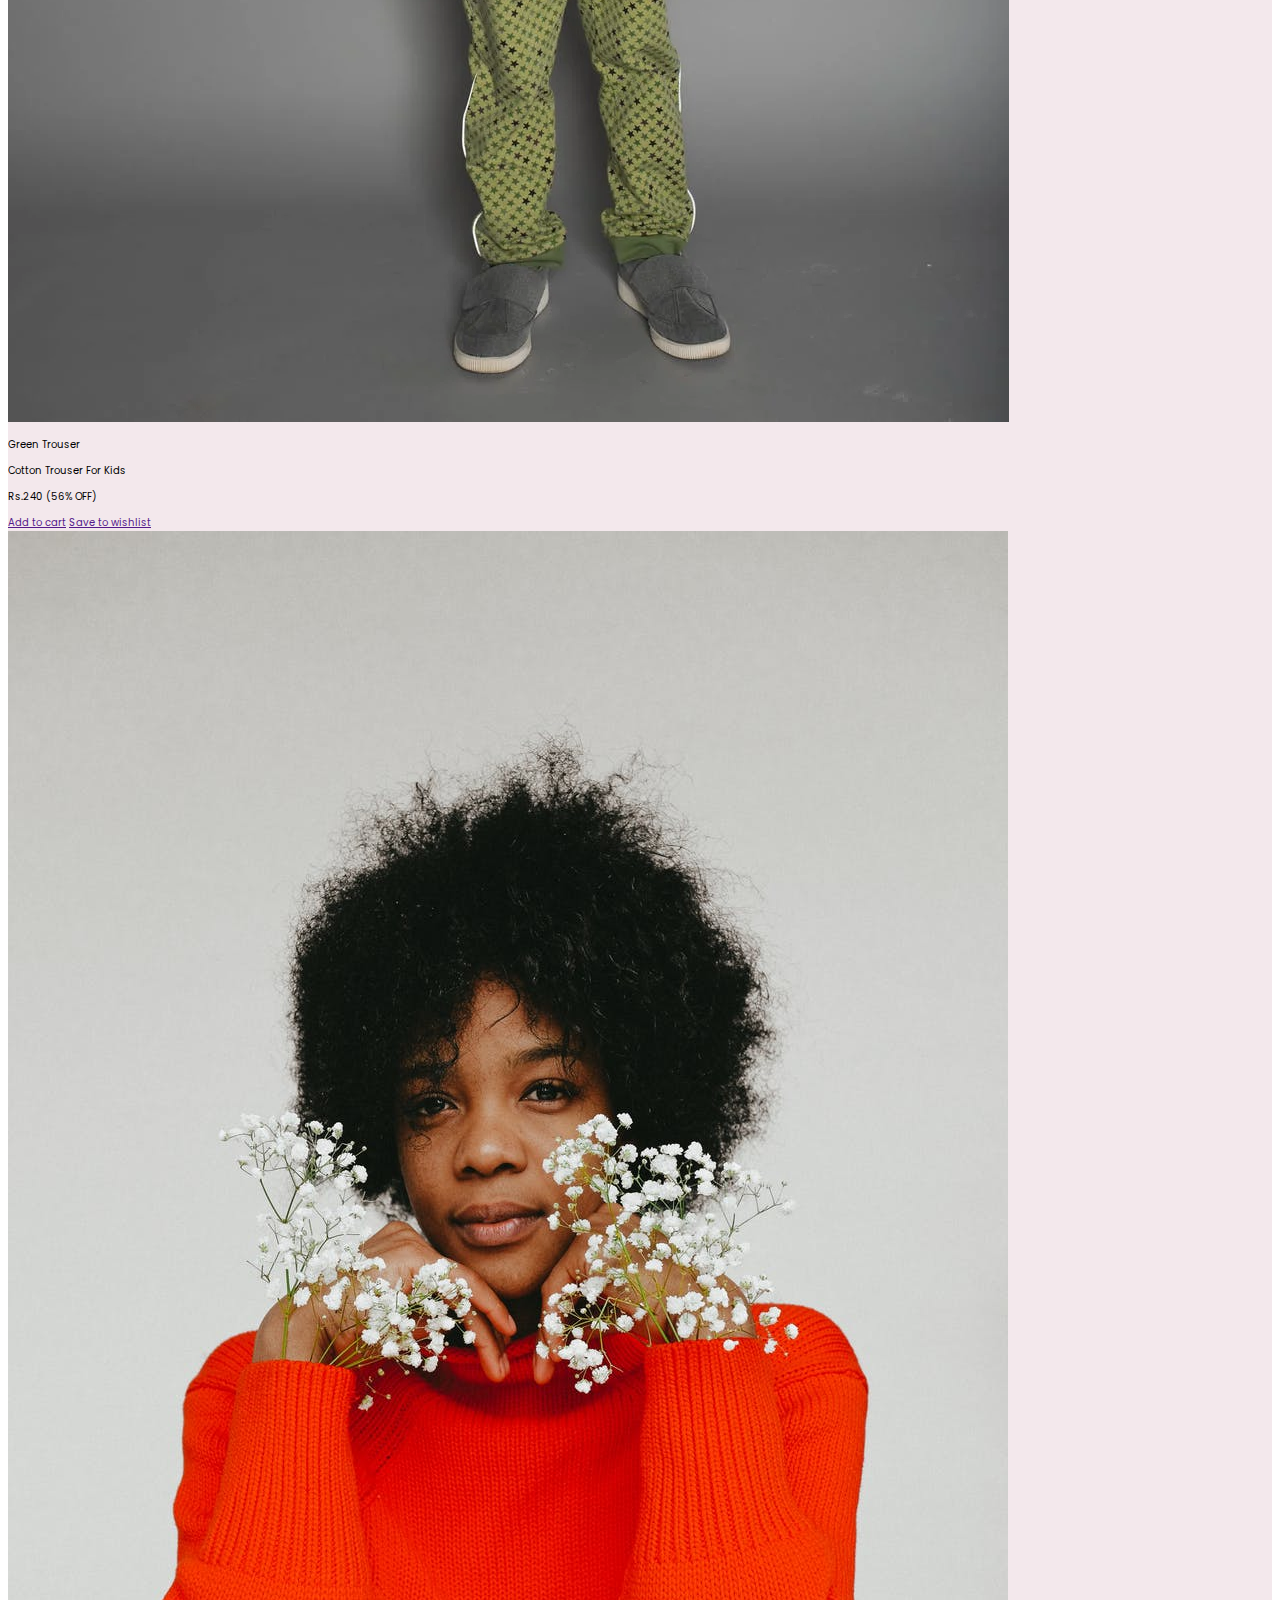
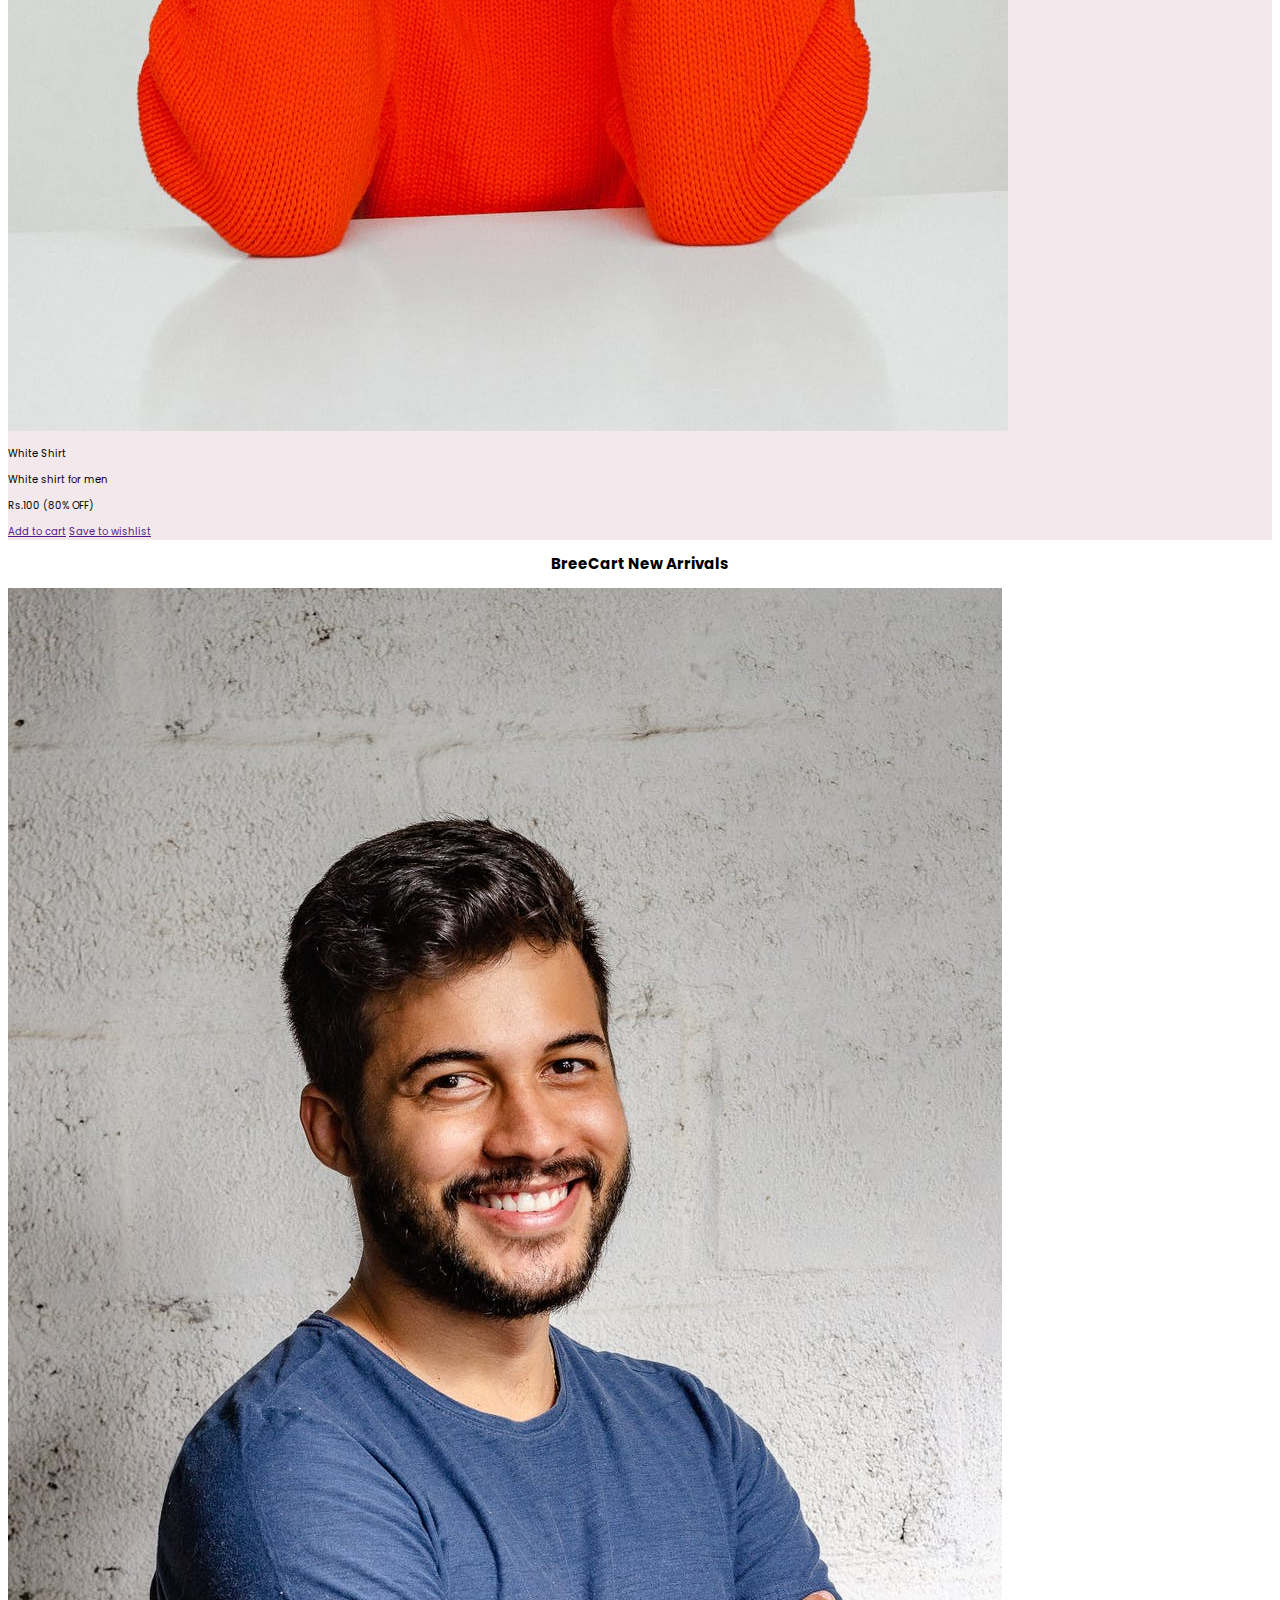
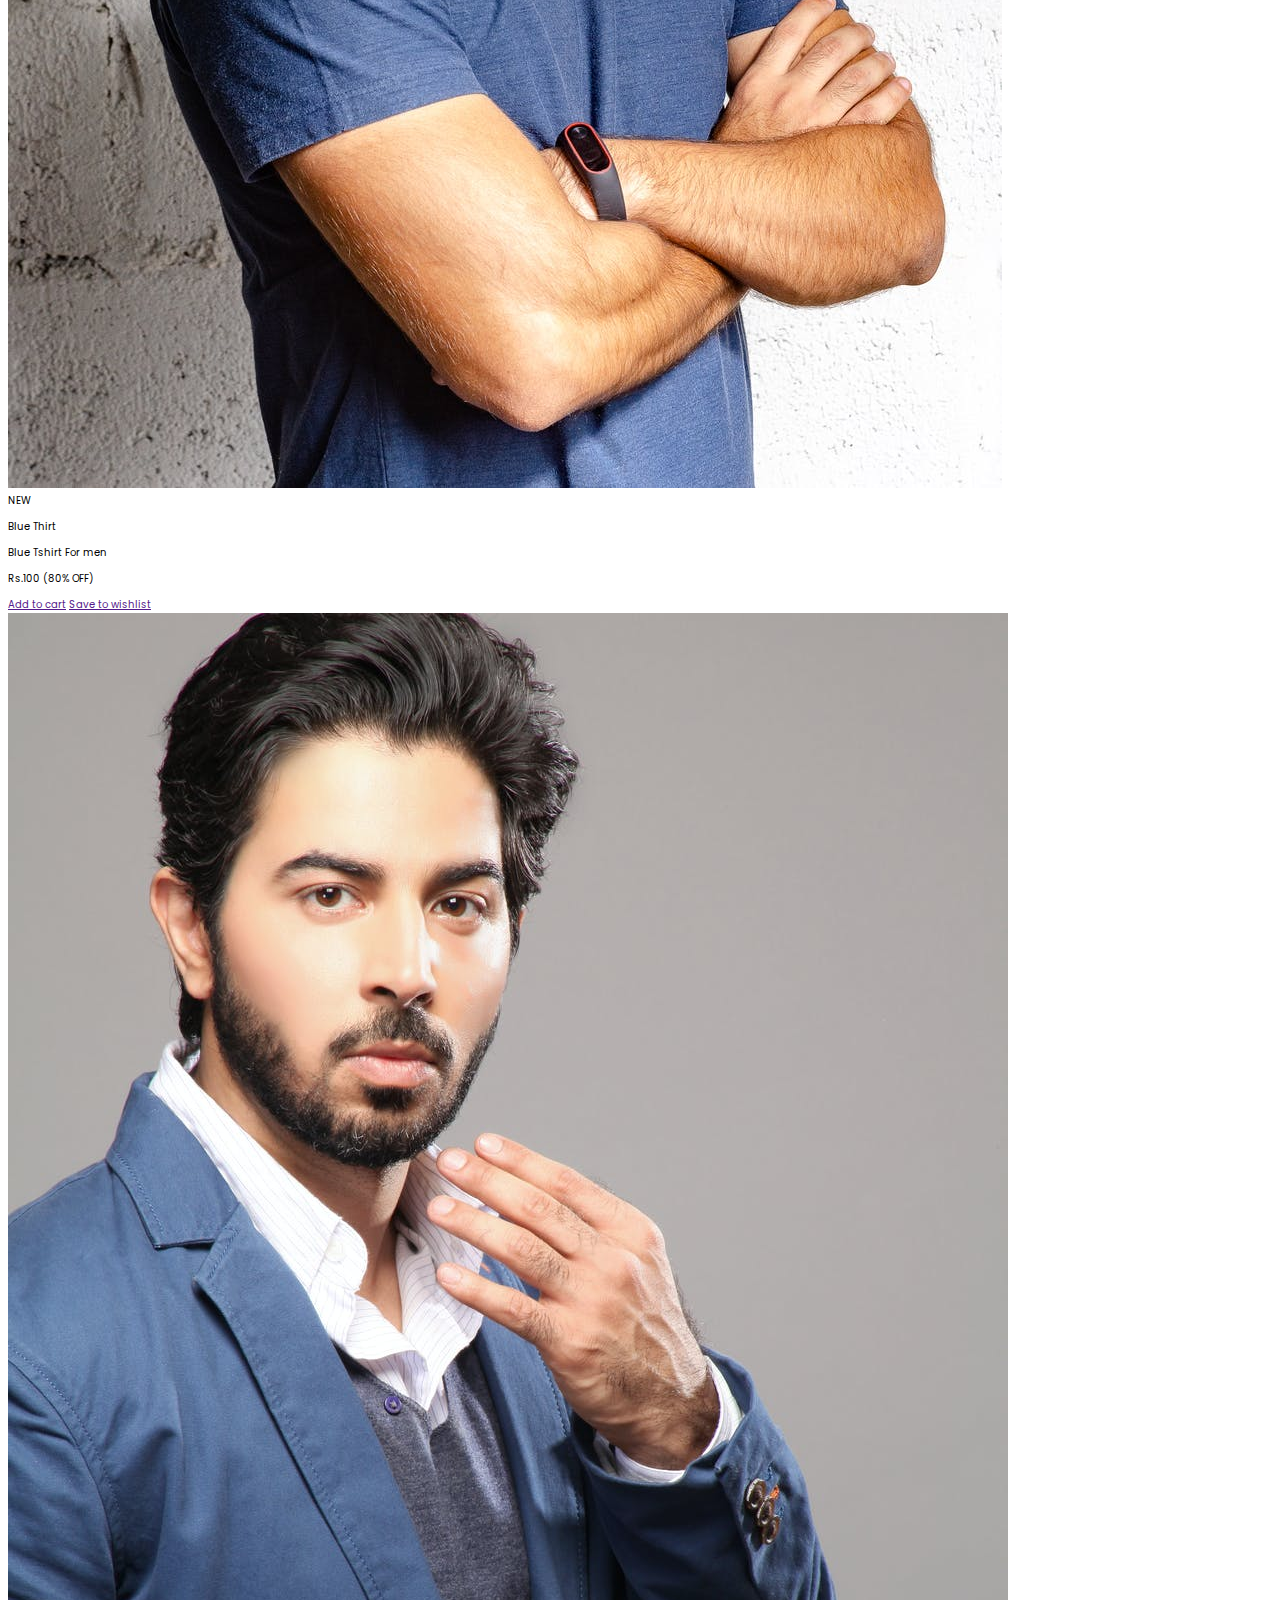
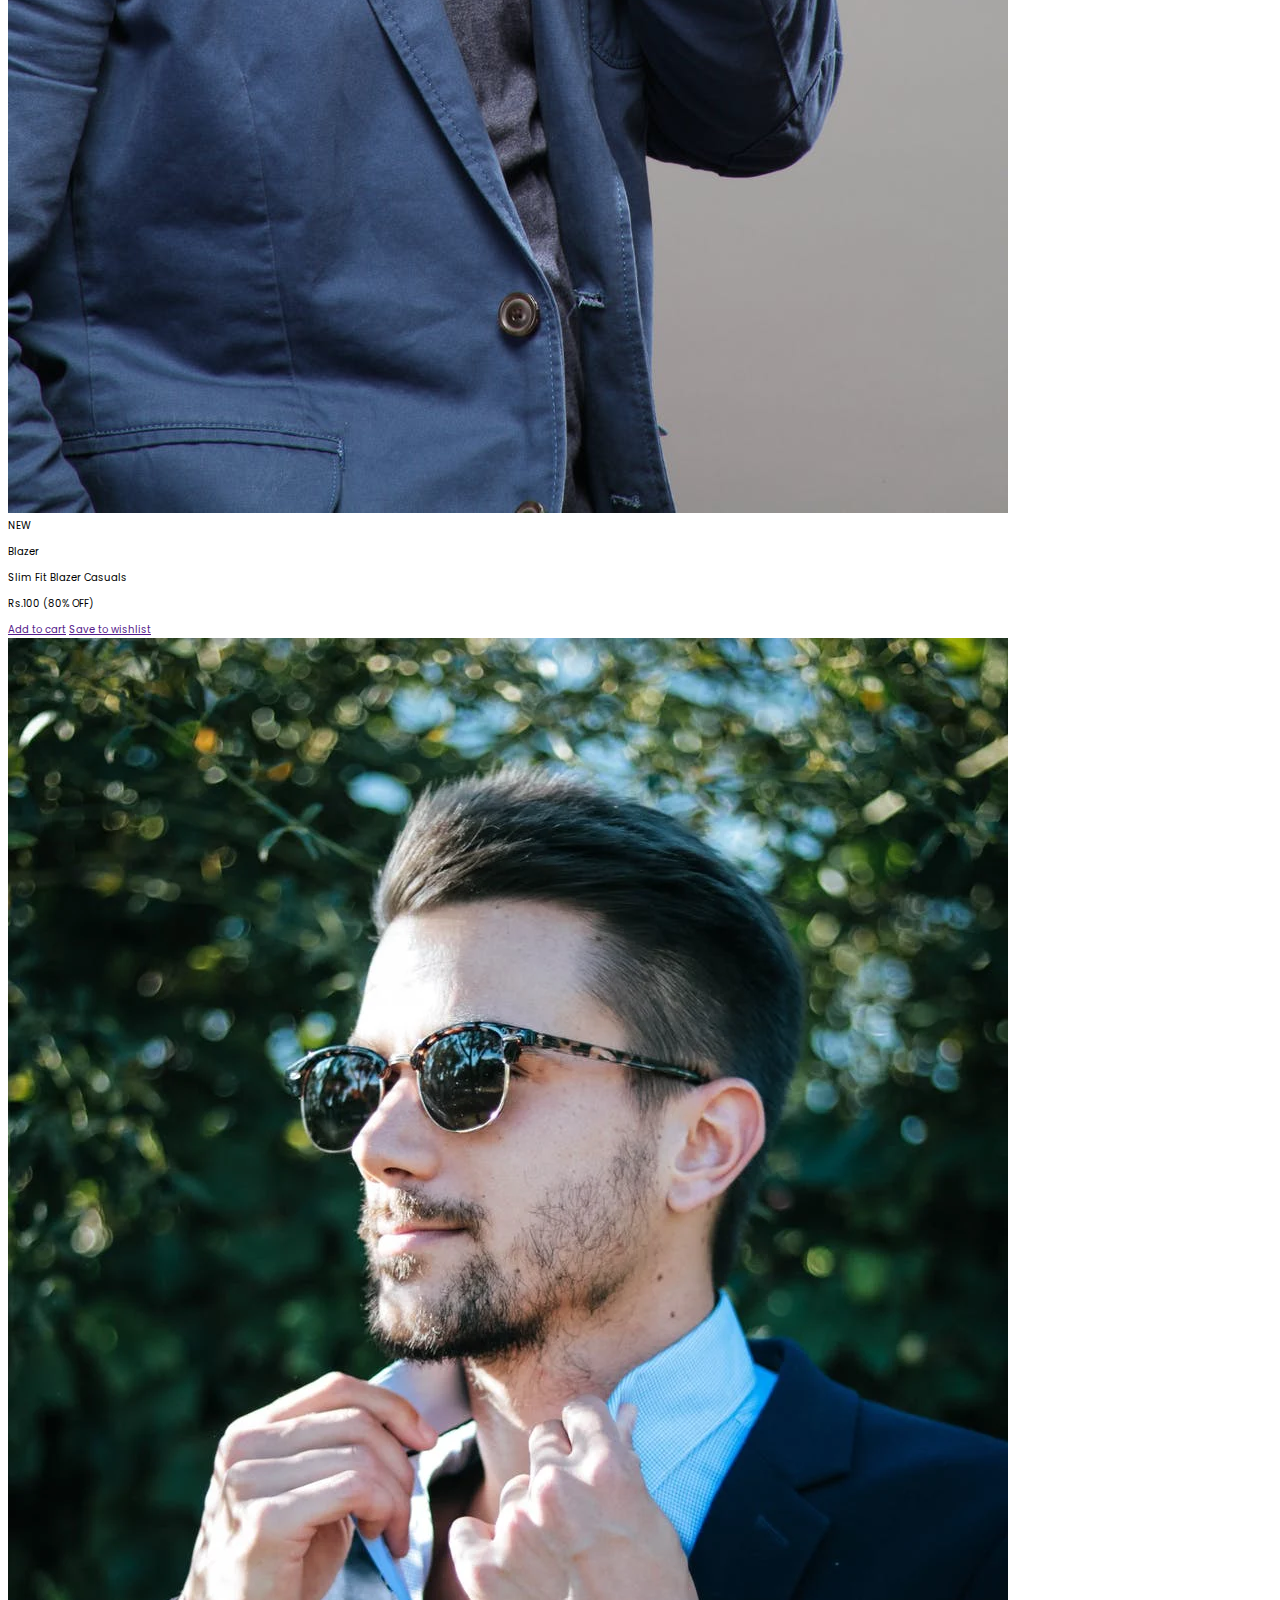
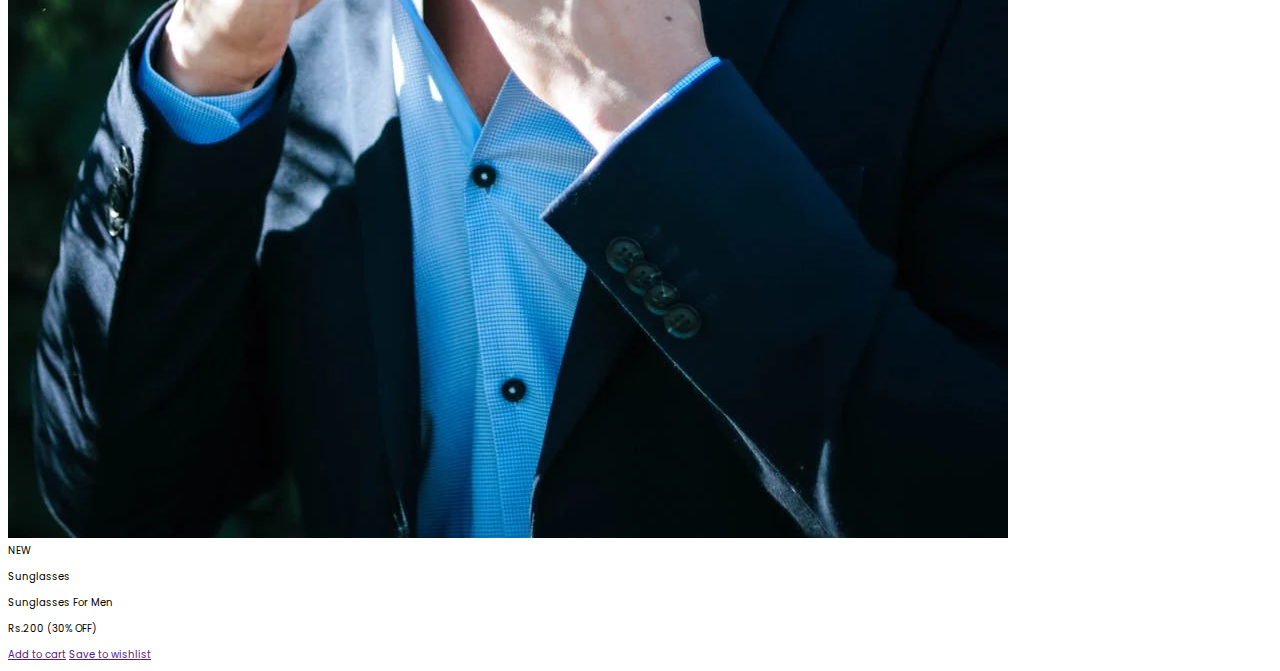
==== commit 7f6da211: "fixes: removed unwamted comments" ====
--- a/index.html
+++ b/index.html
@@ -25,7 +25,7 @@
 		<input type="search" class="navbar-search" placeholder="search for products" />
 		<a href="#" class="btn btn--primary btn--login">LOGIN</a>
 		<div class="usericon-container">
-			<a class="user-profile-icon">
+			<a href="./pages/cart.html" class="user-profile-icon">
 				<i class="fas fa-shopping-cart"></i>
 				<span class="icon-number">4</span>
 			</a>
--- a/css/homepage.css
+++ b/css/homepage.css
@@ -13,8 +13,6 @@
   flex-direction: column;
   justify-content: space-around;
 
-  /* border: 2px solid red; */
-  /* margin: 2rem 0; */
 }
 
 
@@ -42,11 +40,11 @@
 .btn--login {
   background: var(--secondary-color);
   border-radius: 0;
-  color: #4d4d4d;
+  color: var(--crimson-t3);
 }
 
 .btn--login:hover {
-	background: #b8b8b8;
+	background: var(--black-s2);
 
 }
 
@@ -79,8 +77,6 @@
   height: 80vh;
 }
 
-
-
 .hero-primary-cta {
   font-size: 2rem;
   background: var(--primary-color);
@@ -90,8 +86,7 @@
 
 .hero-primary-cta:hover{
 	 background: #4f0e28;
-	/*change after updating cl */
-  /* background: var(--crimson-s3); */
+  background: var(--crimson-s3);
 }
 
 /***********************/
@@ -114,5 +109,5 @@
 }
 
 .primary-cta--card:hover {
-  background-color: #4f0e28;
+  background-color: var(--crimson-t3);
 }
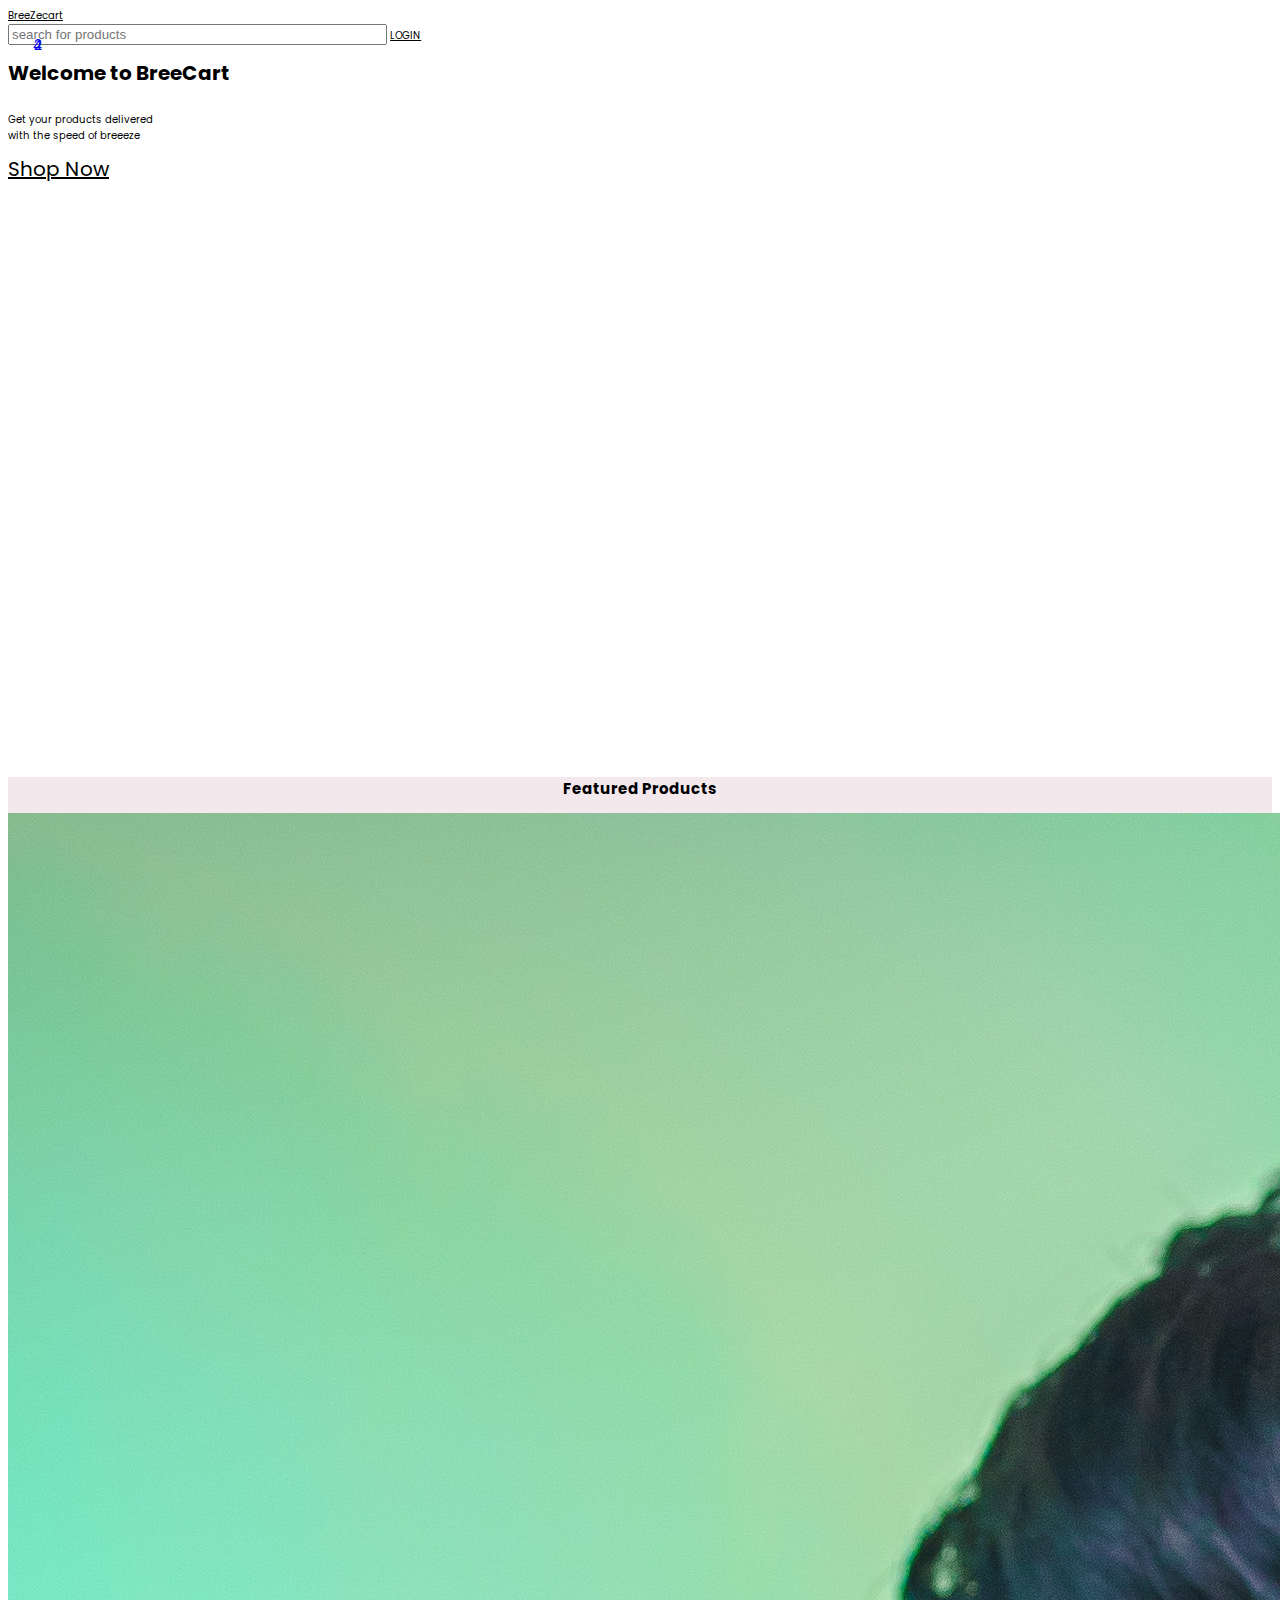
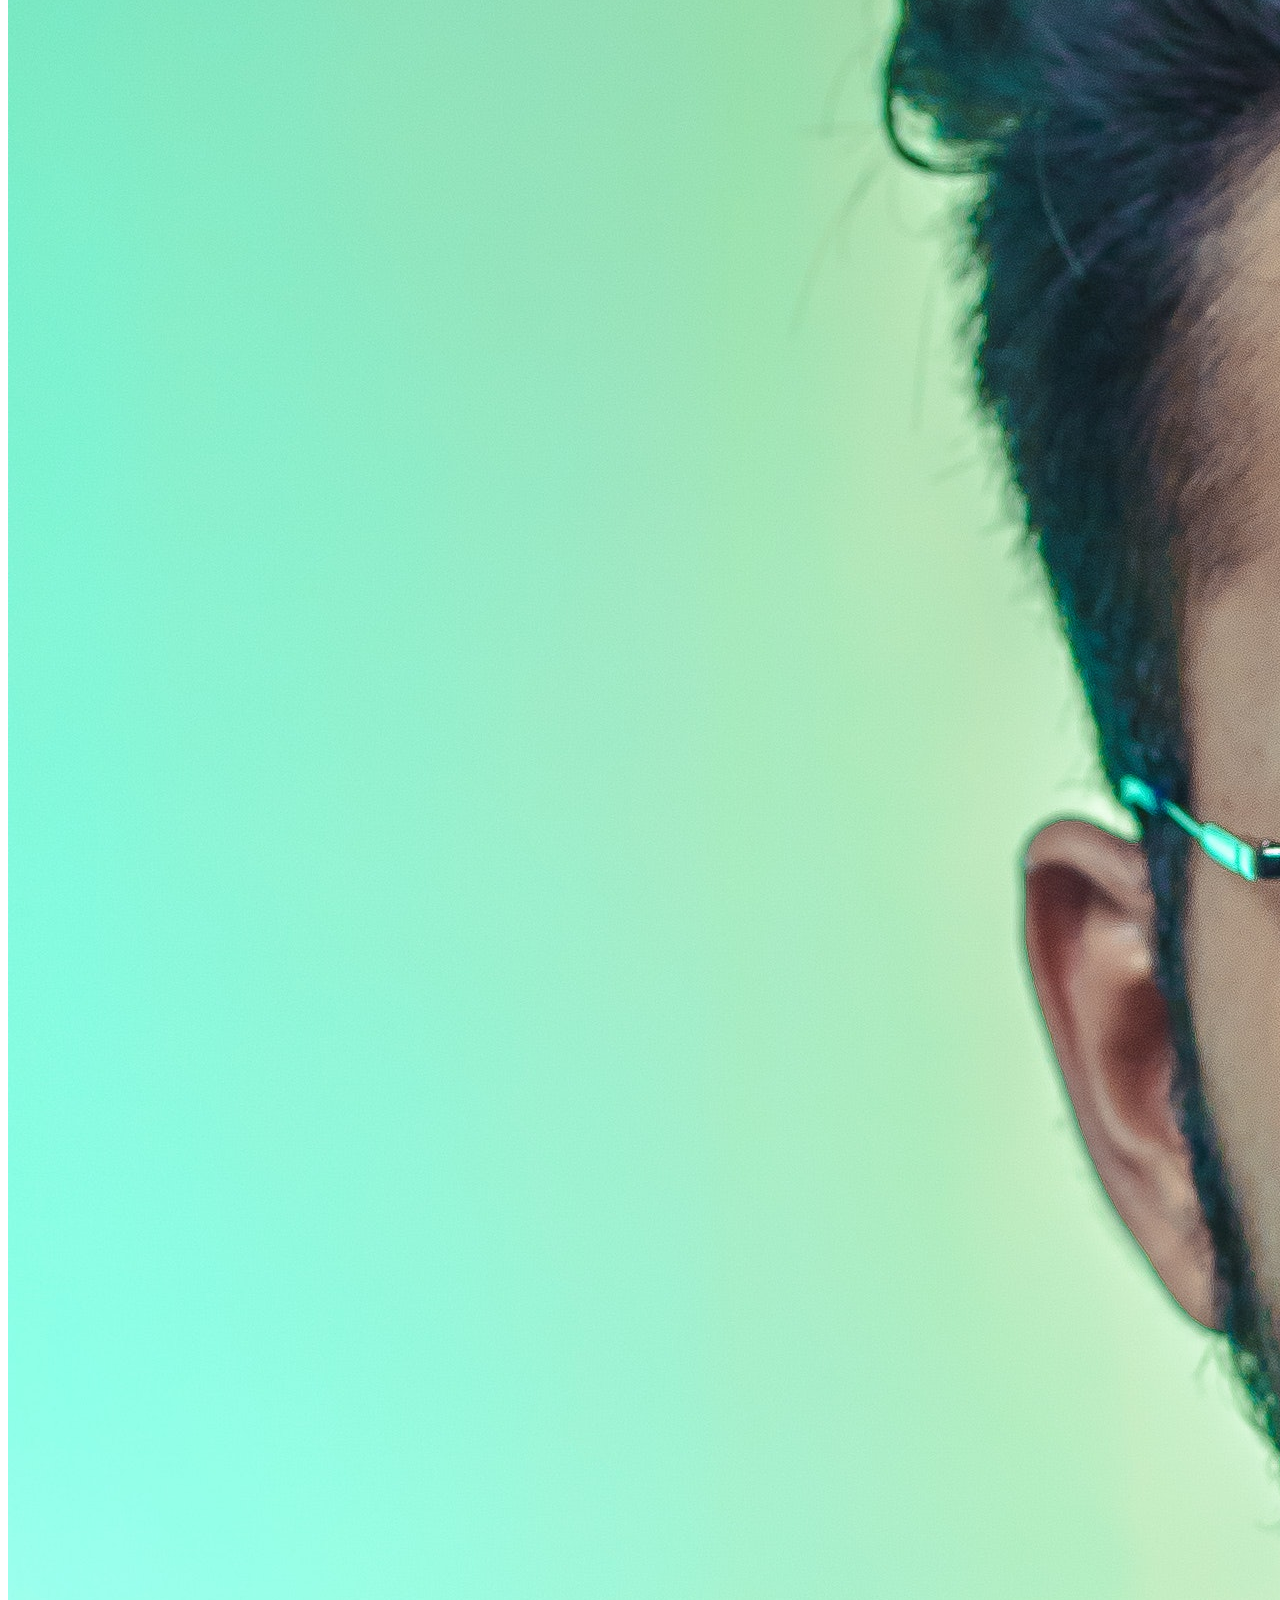
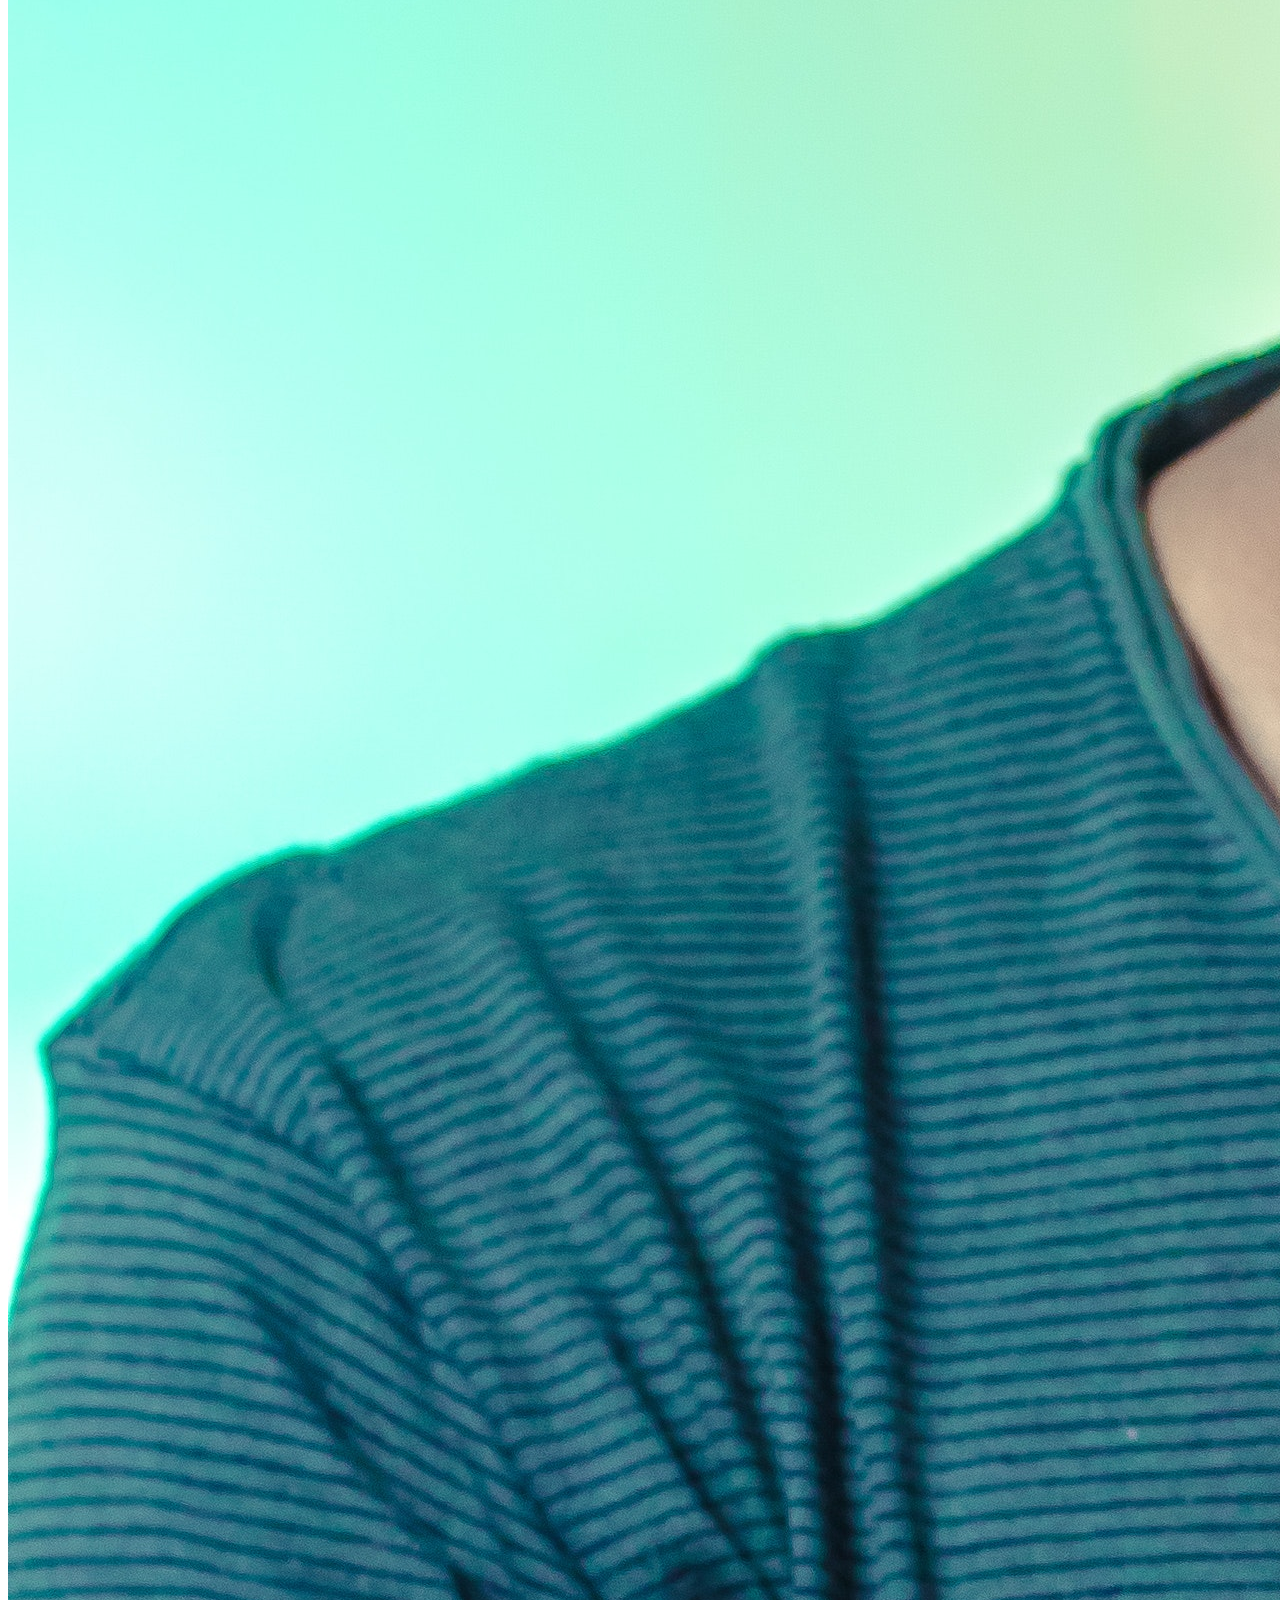
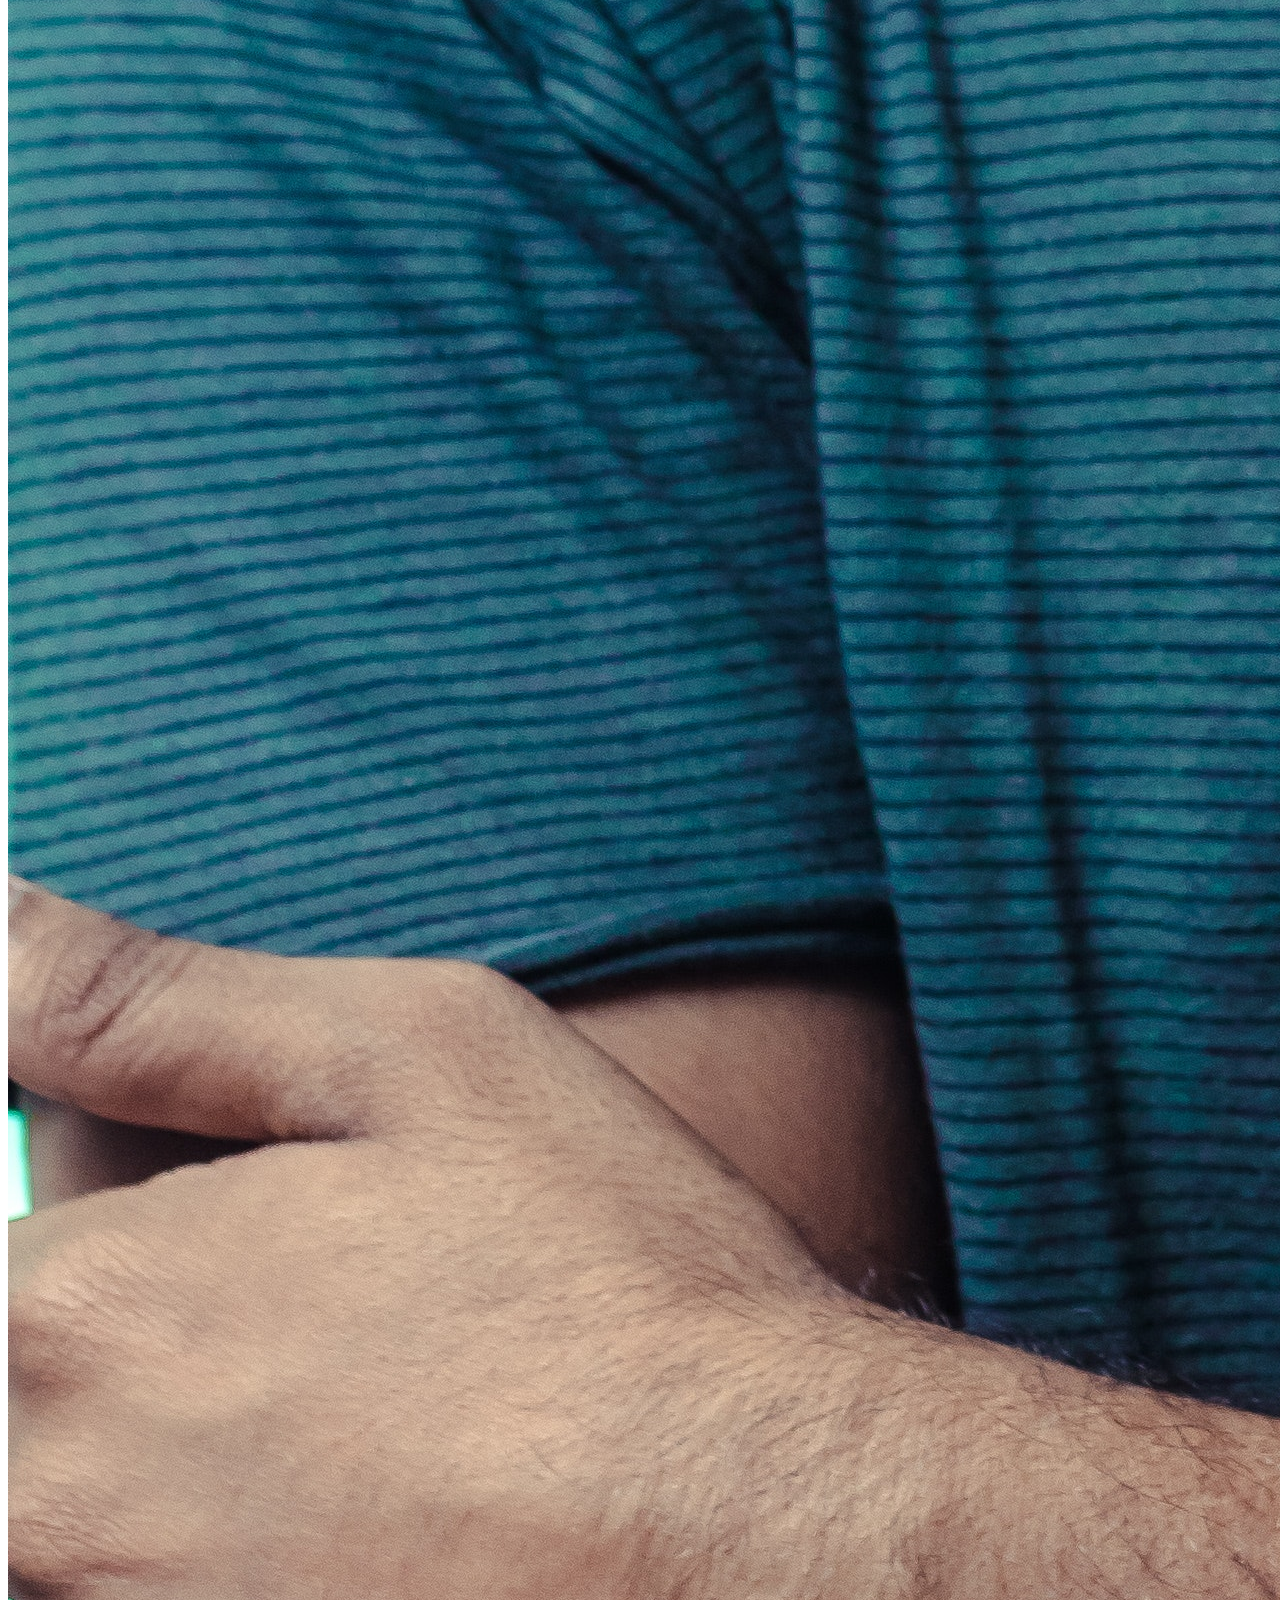
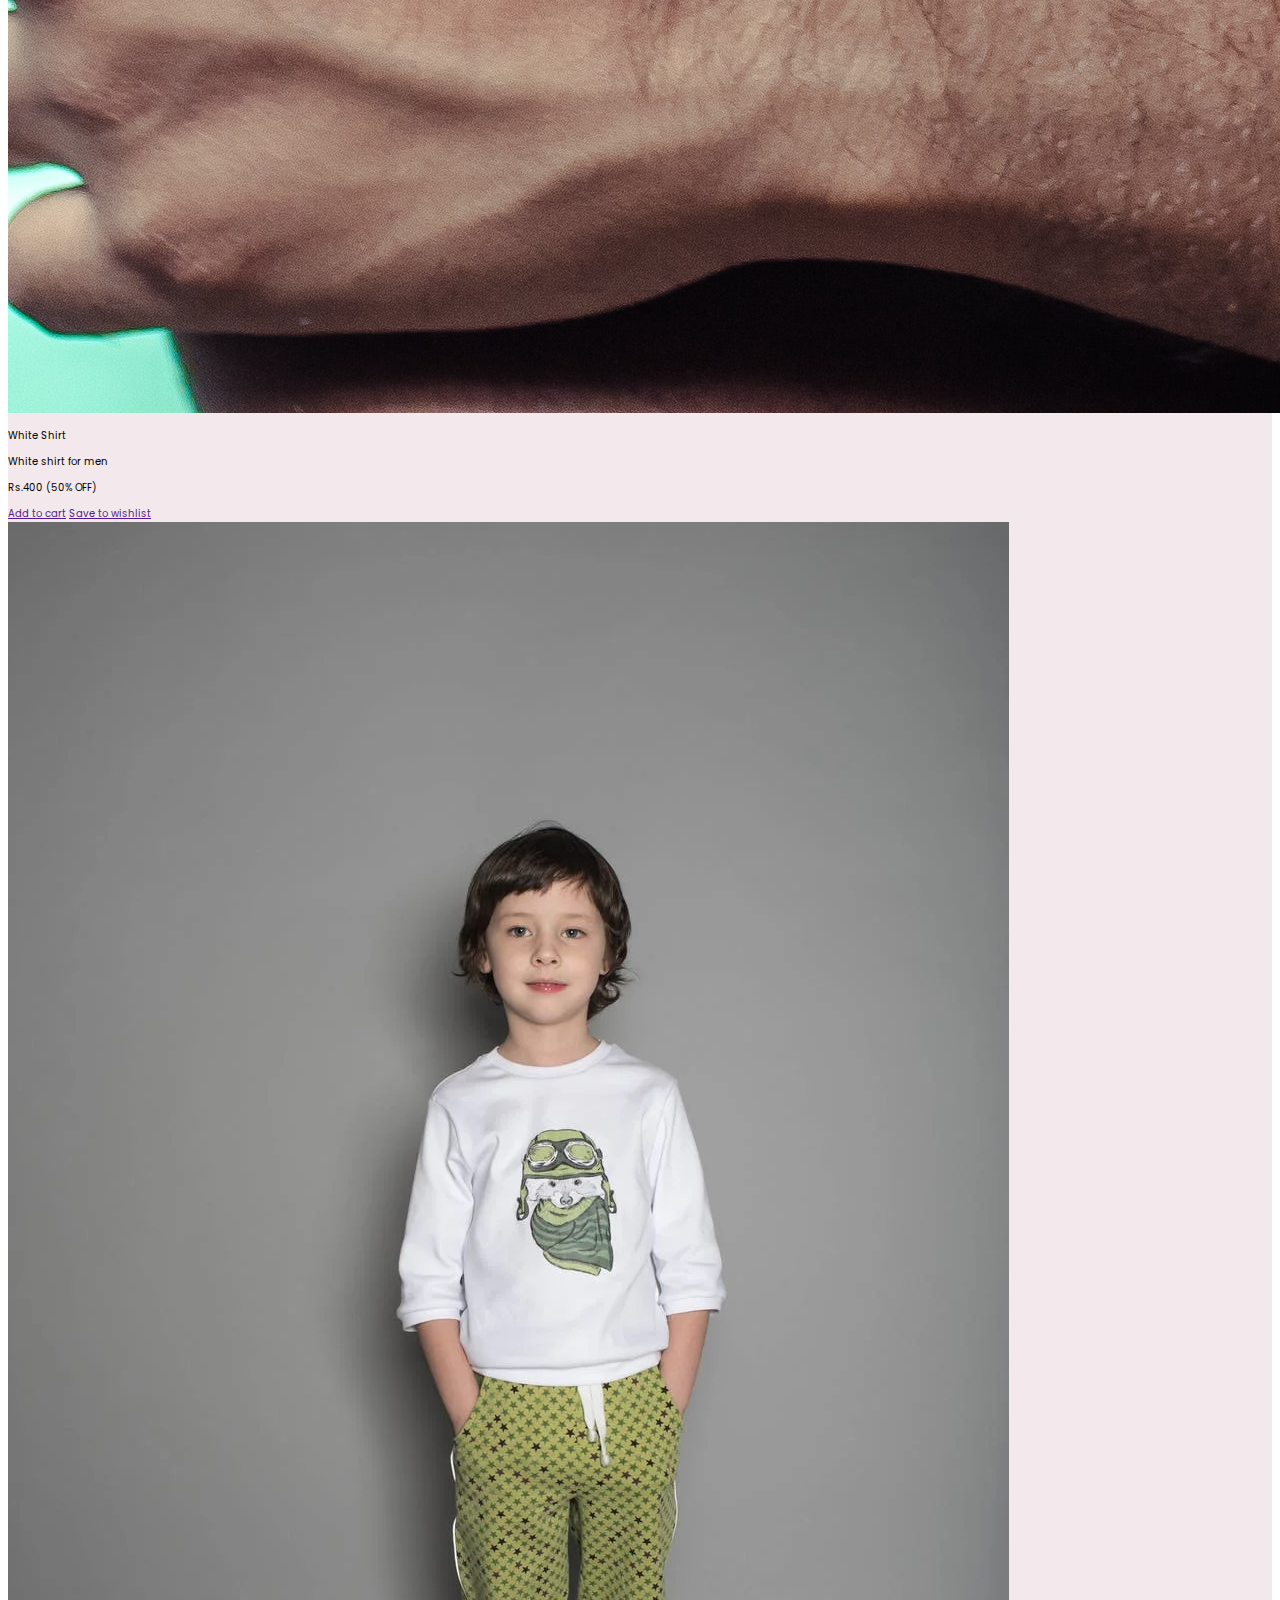
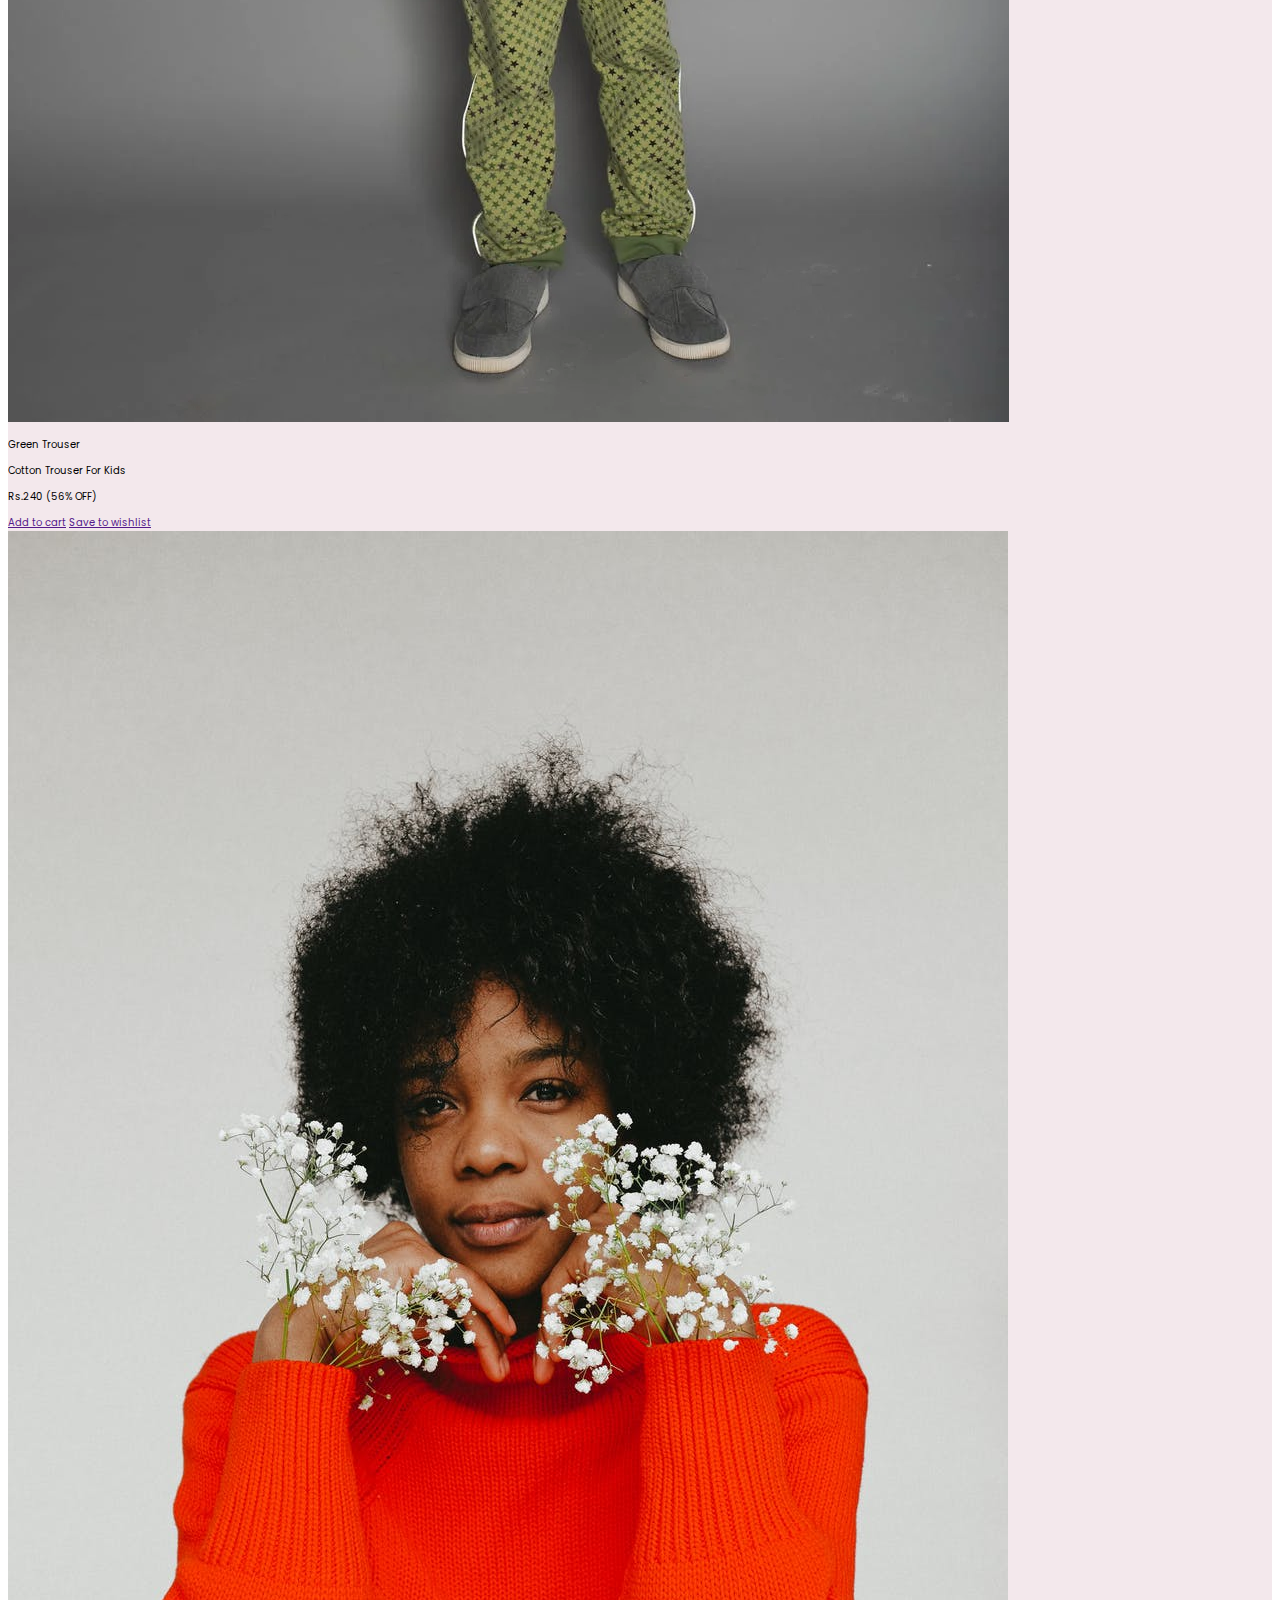
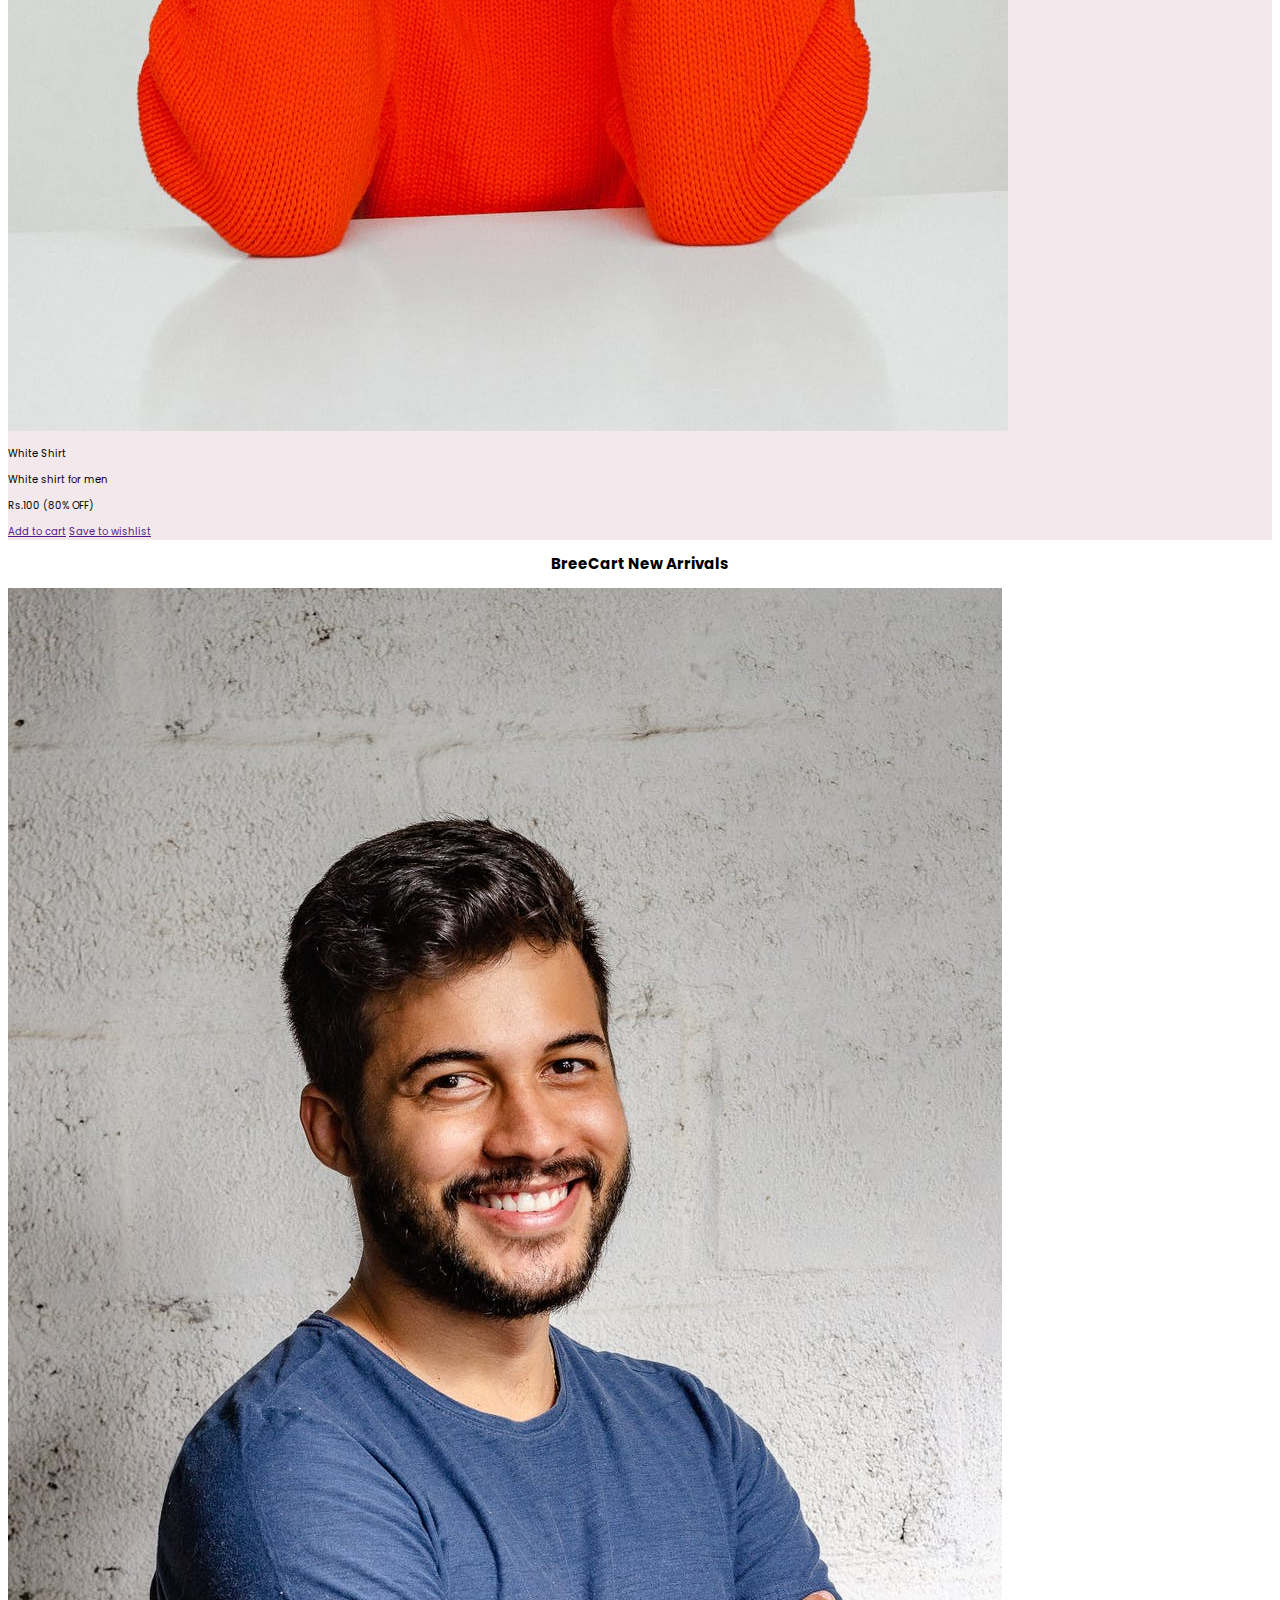
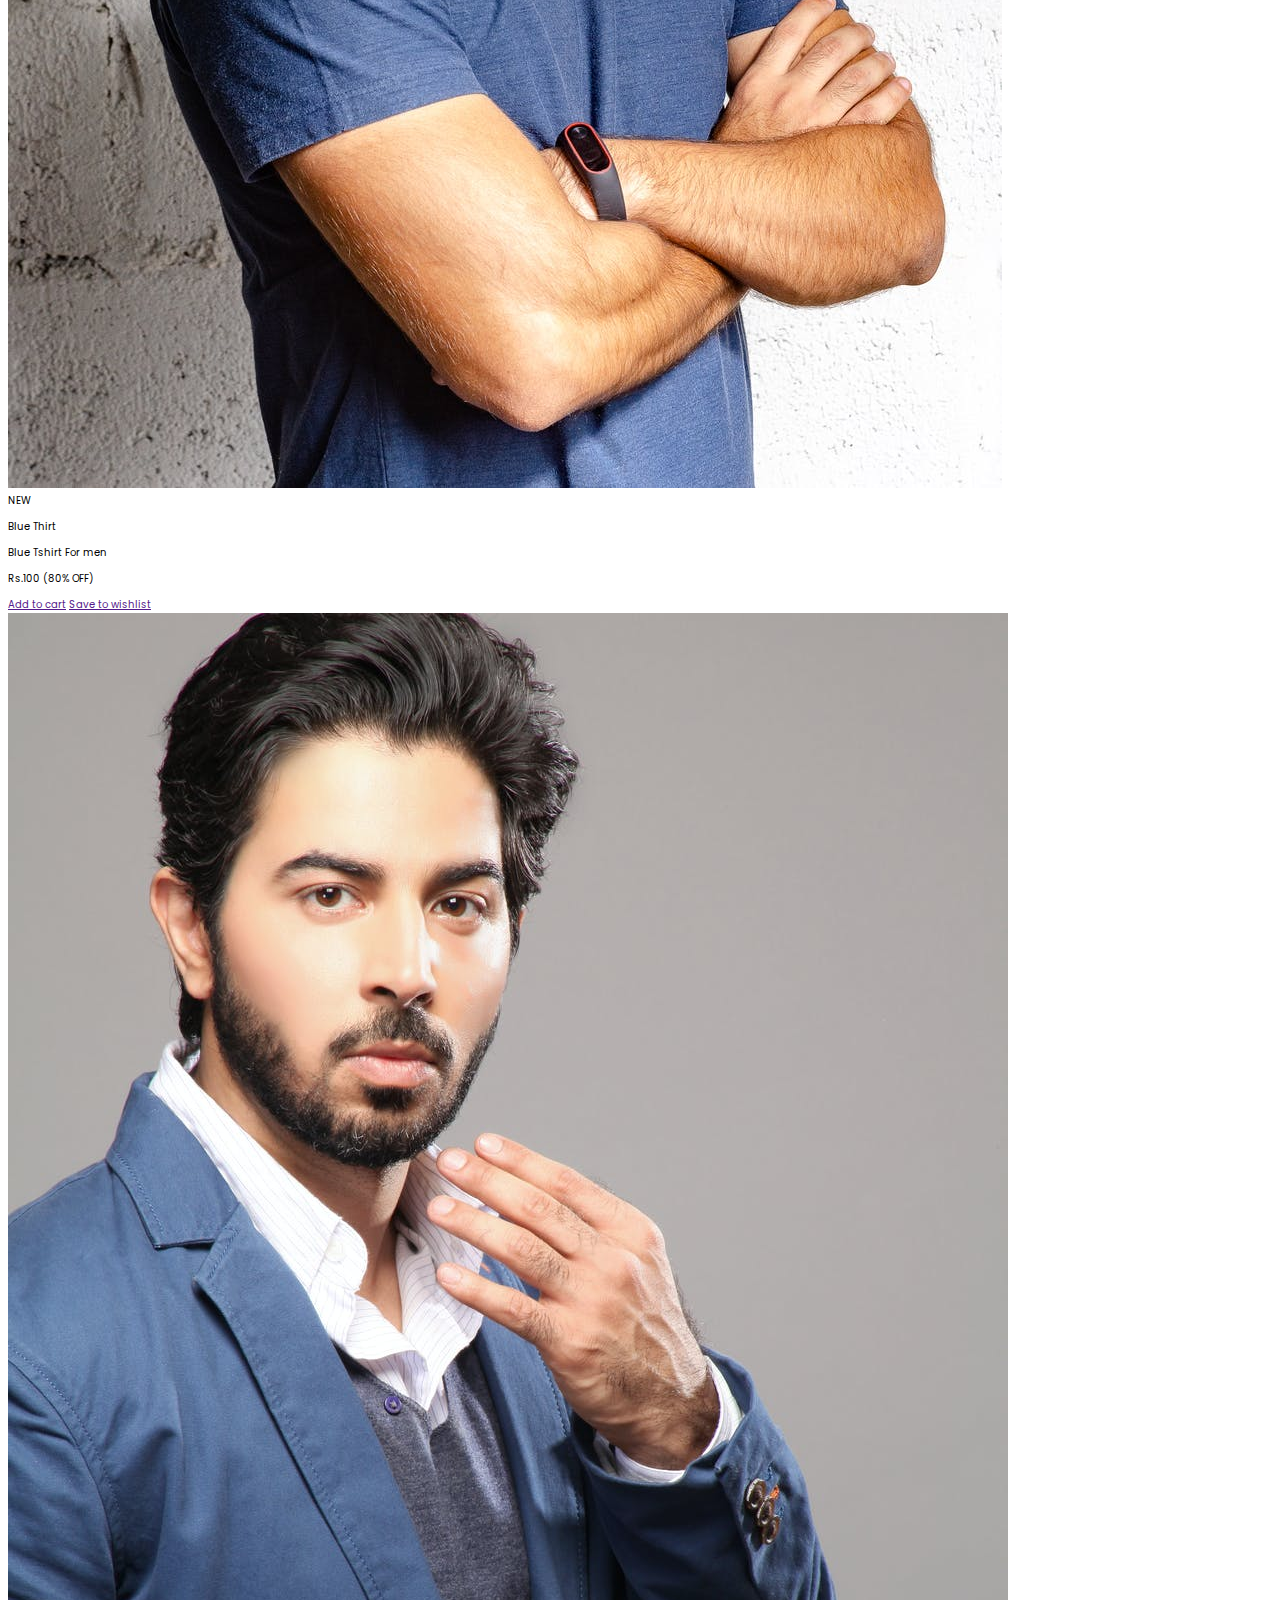
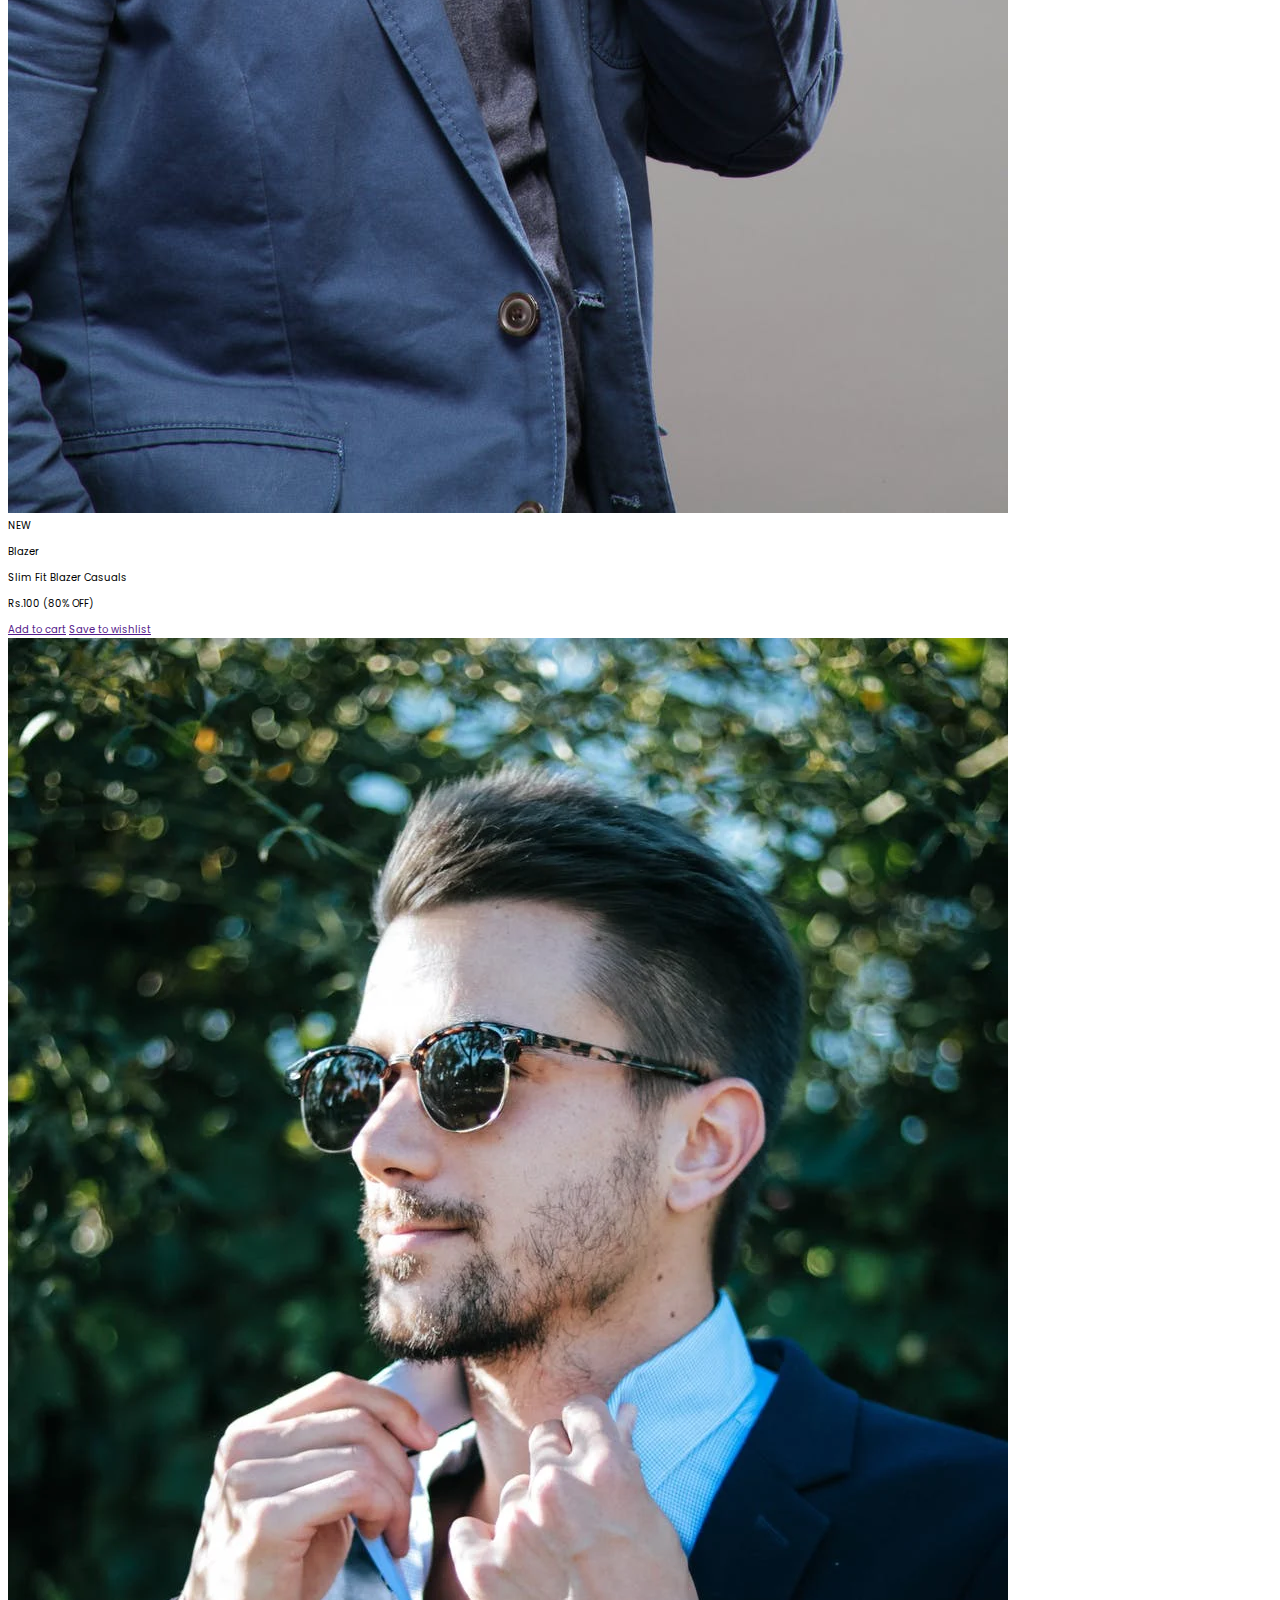
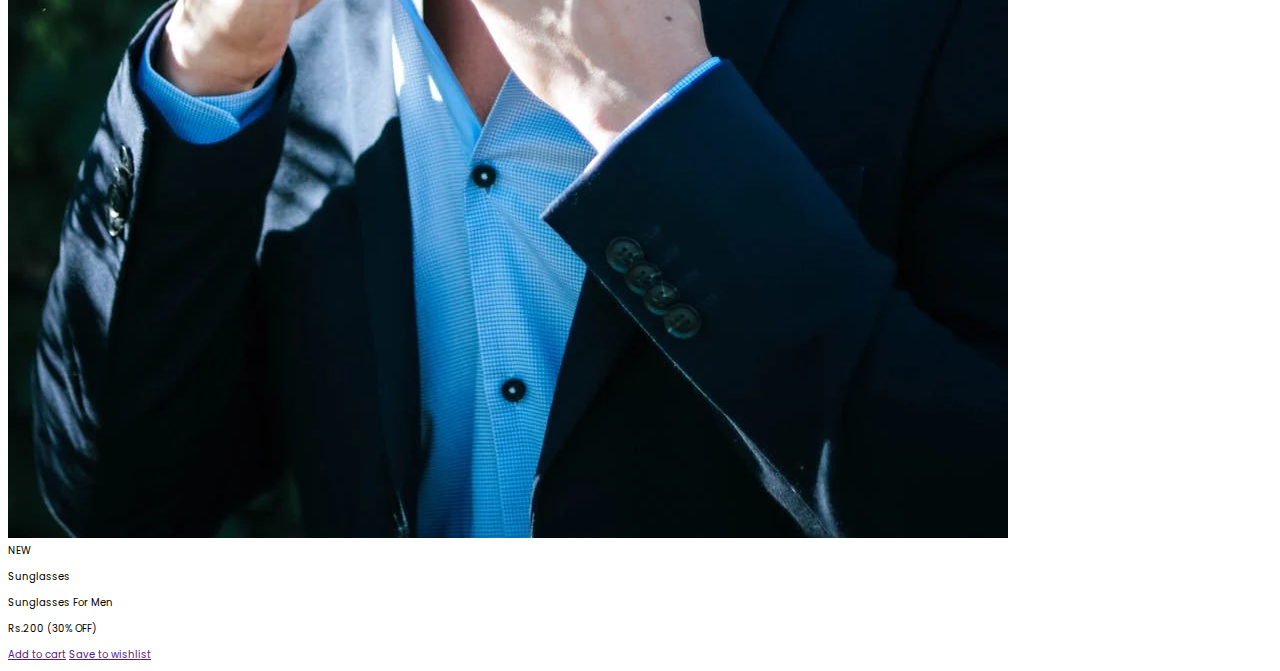
==== commit cda9370a: "fix : refractored code" ====
--- a/index.html
+++ b/index.html
@@ -24,12 +24,12 @@
 
 		<input type="search" class="navbar-search" placeholder="search for products" />
 		<a href="#" class="btn btn--primary btn--login">LOGIN</a>
-		<div class="usericon-container">
-			<a href="./pages/cart.html" class="user-profile-icon">
-				<i class="fas fa-shopping-cart"></i>
+		<div class="usericon-container flex-row-sb">
+			<a href="../pages/cart.html" class="user-profile-cart">
+				<i class="fas fa-shopping-cart mr-024"></i>
 				<span class="icon-number">4</span>
 			</a>
-			<a class="user-profile-cart">
+			<a href="../pages/wishlist.html" class="user-profile-wishlist">
 				<i class="fas fa-heart"></i>
 				<span class="icon-number">2</span>
 			</a>
--- a/css/homepage.css
+++ b/css/homepage.css
@@ -48,9 +48,13 @@
 
 }
 
-.user-profile-icon, .user-profile-cart {
+.user-profile-cart{
   position: relative;
-  ;
+}
+
+
+.user-profile-wishlist {
+  position: relative;
 }
 
 .icon-number {
